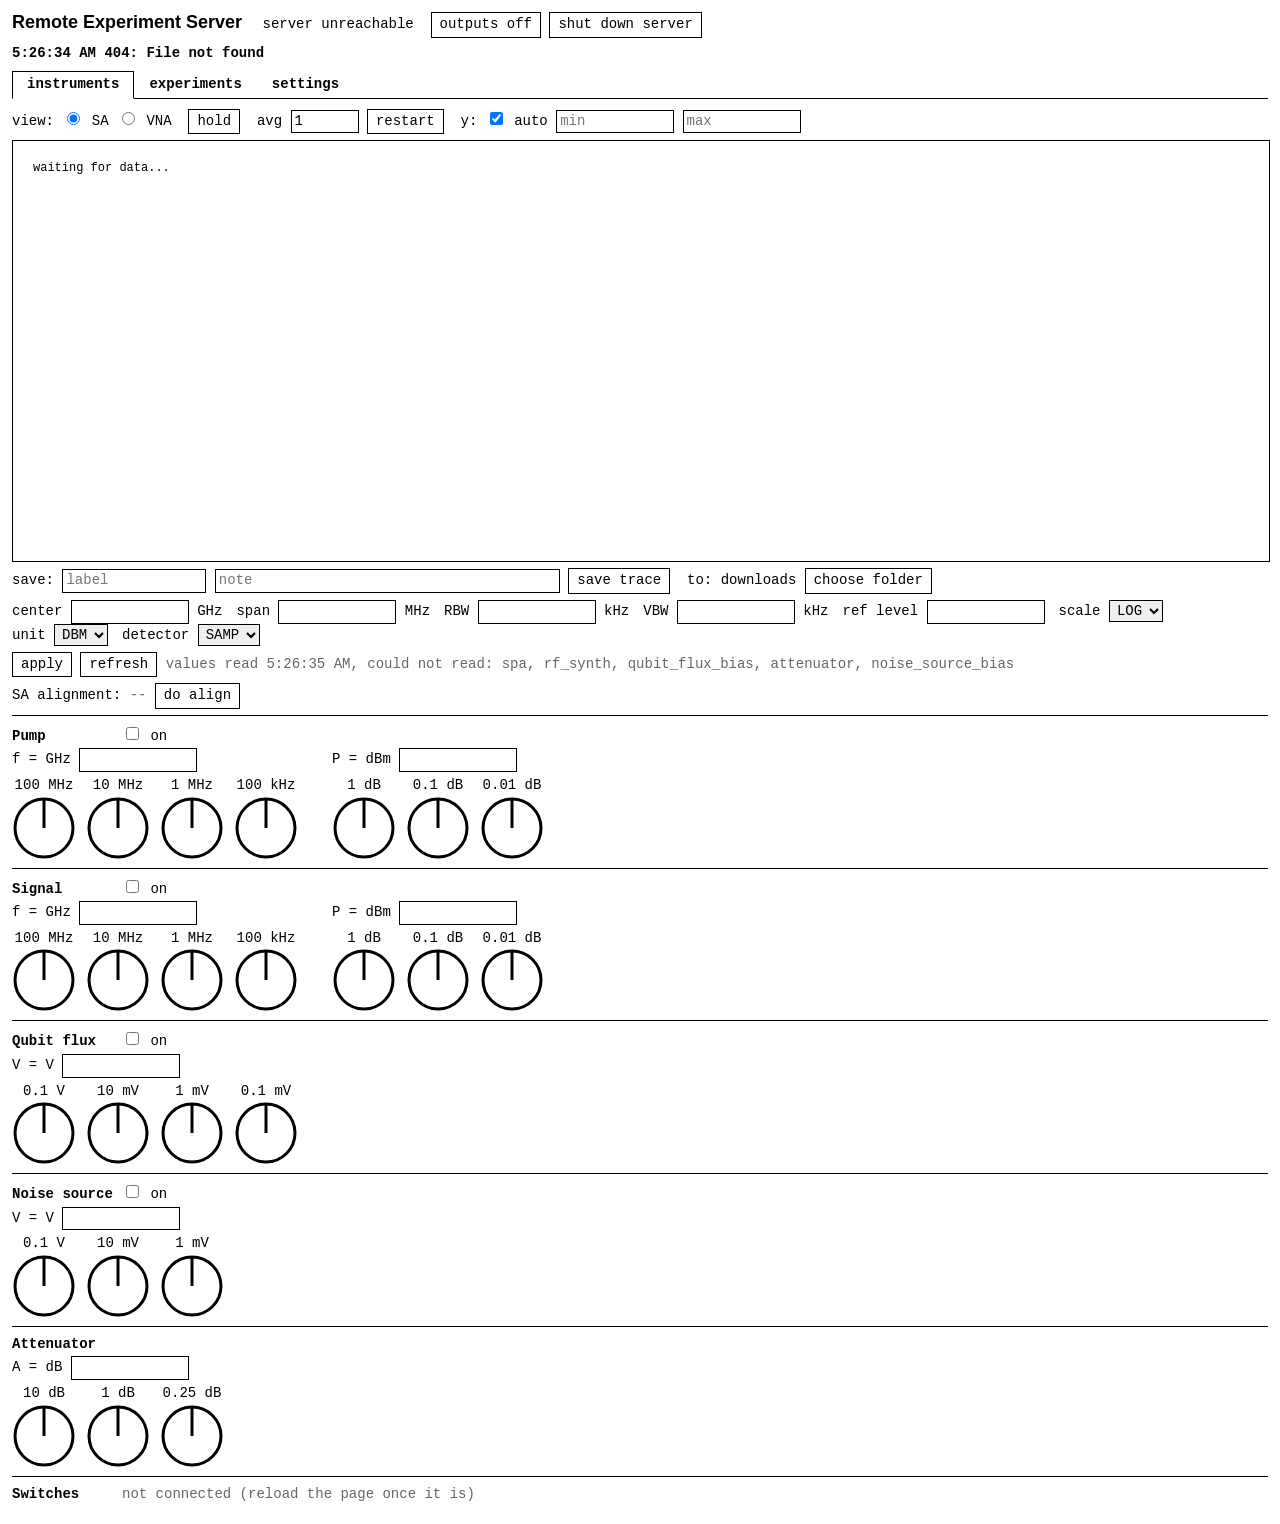
==== Youngdu_Kim/remote_experiment_server_share/labserver/static/index.html @ fae4eb3c "remote server share I added remote server that I am using right now. I am keep working on adding exp" ====
<!doctype html>
<html lang="en">
<head>
<meta charset="utf-8">
<title>Remote Experiment Server</title>
<style>
  body { margin: 12px; background: #fff; color: #000; font: 14px/1.4 "Courier New", monospace; }
  h1 { font: bold 18px Arial, sans-serif; margin: 0 12px 0 0; display: inline; }
  button { font: inherit; border: 1px solid #000; background: #fff; padding: 2px 8px; cursor: pointer; }
  button:active { background: #000; color: #fff; }
  input, select { font: inherit; border: 1px solid #000; padding: 1px 3px; }
  input[type=number] { width: 110px; }
  .row { margin: 6px 0; }
  .muted { color: #666; }
  #plot { display: block; width: 100%; height: 420px; border: 1px solid #000; cursor: crosshair; }
  .fields label { margin-right: 14px; white-space: nowrap; display: inline-block; }
  #controls { display: grid; grid-template-columns: repeat(auto-fit, minmax(min(100%, 620px), 1fr)); column-gap: 40px; }
  .control { border-top: 1px solid #000; padding: 8px 0; }
  .control .title { font-weight: bold; display: inline-block; width: 110px; }
  .param { display: inline-block; vertical-align: top; margin-right: 24px; }
  .switch { margin: 6px 0; }
  .switch .name { display: inline-block; width: 130px; }
  .switch label { margin-right: 14px; }
  .param .value { font-size: 18px; }
  .knobs { margin-top: 4px; }
  .knob { display: inline-block; text-align: center; margin-right: 10px; }
  .knob canvas { display: block; cursor: ns-resize; }
  #msg { min-height: 1.4em; font-weight: bold; overflow-wrap: anywhere; }
  #tabs { border-bottom: 1px solid #000; margin: 8px 0 10px; }
  #tabs a { display: inline-block; padding: 3px 14px; margin-bottom: -1px; color: #000; text-decoration: none;
            border: 1px solid transparent; font-weight: bold; }
  #tabs a.on { border: 1px solid #000; border-bottom-color: #fff; }
  .exp-item { display: block; border-top: 1px solid #000; padding: 8px 0; color: #000; text-decoration: none; }
  .exp-item:hover .exp-title { text-decoration: underline; }
  .exp-title { font-weight: bold; }
  #expForm fieldset { border: 1px solid #000; margin: 10px 0; padding: 4px 10px 8px; }
  #expForm legend { font-weight: bold; padding: 0 4px; }
  #expForm .f { margin: 5px 0; }
  #expForm .f > span:first-child { display: inline-block; min-width: 190px; }
  #expForm input[type=text] { width: 320px; max-width: 100%; }
  #expForm .help { color: #666; margin-left: 194px; font-size: 12px; }
  #expPlan .err { font-weight: bold; }
  #expPlan .warn { font-weight: bold; color: #555; }
  #expPlan table { border-collapse: collapse; margin-top: 6px; }
  #expPlan td, #expPlan th { border: 1px solid #000; padding: 1px 8px; text-align: right; }
  #expPlan .scroll { max-height: 320px; overflow-y: auto; display: inline-block; }
  table.segs { border-collapse: collapse; margin: 4px 0; }
  table.segs th { font-weight: normal; text-align: left; padding: 0 6px 0 0; }
  table.segs td { padding: 1px 6px 1px 0; }
  table.segs input[type=number] { width: 90px; }
  #mapPlot { display: block; width: 100%; height: 480px; border: 1px solid #000; cursor: crosshair; }
  #cuts { display: grid; grid-template-columns: repeat(auto-fit, minmax(min(100%, 420px), 1fr)); gap: 10px; margin-top: 8px; }
  #cuts canvas { display: block; width: 100%; height: 260px; border: 1px solid #000; }
  #xyPlot { display: block; width: 100%; height: 420px; border: 1px solid #000; }
  .control .note { font-weight: bold; margin-left: 10px; }
  #cfgForm fieldset { border: 1px solid #000; margin: 10px 0; padding: 4px 10px 8px; }
  #cfgForm legend { font-weight: bold; padding: 0 4px; }
  #cfgForm .group { font-weight: bold; margin: 10px 0 2px; }
  #cfgForm .f { margin: 3px 0; }
  #cfgForm .f > .name { display: inline-block; min-width: 260px; }
  #cfgForm .f.dirty > .name { font-weight: bold; }
  #cfgForm .f.dirty > .name::after { content: " *"; }
  #cfgForm input[type=number] { width: 100px; }
  #cfgForm .shelp { color: #666; font-size: 12px; margin-bottom: 4px; }
  #cfgForm .help { color: #666; font-size: 12px; margin-left: 264px; }
</style>
</head>
<body>

<div class="row">
  <h1>Remote Experiment Server</h1>
  <span id="conn">connecting...</span>
  &nbsp;<button id="allOff" title="Turn every output off (pump, signal, flux bias, VNA RF, hot wire). A running experiment stops; the server keeps running.">outputs off</button>
  <button id="quit" title="Stop the server. Instrument outputs stay as they are.">shut down server</button>
</div>
<div id="msg"></div>

<div id="tabs"><a href="#instruments" data-tab="instruments">instruments</a><a href="#experiments" data-tab="experiments">experiments</a><a href="#settings" data-tab="settings">settings</a></div>

<div id="tab-instruments">
<div class="row">
  view: <label><input type="radio" name="view" value="spa" checked> SA</label>
  <label><input type="radio" name="view" value="vna"> VNA</label>
  <span id="vnaShow" hidden>&nbsp;show: <select id="vnaQty"><option value="db">|S21| dB</option><option value="deg">phase deg</option></select></span>
  &nbsp;<button id="hold">hold</button>
  &nbsp;avg <input type="number" id="avgCount" min="1" step="1" value="1" style="width: 60px"
    title="running average over the last N traces (1 = off); restarts by itself when a setting changes">
  <button id="avgRestart" title="start the average over">restart</button>
  &nbsp;y: <label><input type="checkbox" id="autoY" checked> auto</label>
  <input type="number" id="yMin" step="any" placeholder="min"> <input type="number" id="yMax" step="any" placeholder="max">
  &nbsp;<span id="live" class="muted"></span>
</div>
<canvas id="plot"></canvas>
<div class="row">
  save: <input id="label" placeholder="label" size="16"> <input id="note" placeholder="note" size="40">
  <button id="save">save trace</button>
  &nbsp;to: <span id="dirName"></span> <button id="pickDir" hidden>choose folder</button> <button id="clearDir" hidden>use downloads</button>
  <span id="saved" class="muted"></span>
</div>

<div class="row fields" id="settings"></div>
<div class="row"><button id="apply">apply</button>
  <button id="refresh" title="Read the current values of every instrument. The page never polls them on its own; save trace also refreshes them.">refresh</button>
  <span id="refreshed" class="muted"></span></div>
<div class="row" id="alignRow">SA alignment: <span id="alignStatus" class="muted">--</span>
  <button id="alignBtn" title="Align Now, All, as on the front panel: about 3-6 min. The SA is reserved meanwhile (the live view pauses), and it can't be stopped once started. Without a cable from AMPTD REF OUT to INPUT, the RF part is skipped and only the filters (IF) are aligned.">do align</button></div>

<div id="controls"></div>
</div>

<div id="tab-experiments" hidden>
  <div id="expList"></div>
  <div id="expPage" hidden>
    <div class="row"><a href="#experiments">&larr; all experiments</a></div>
    <h2 id="expTitle" style="font: bold 16px Arial, sans-serif; margin: 8px 0 2px"></h2>
    <div id="expSummary" class="muted"></div>
    <div id="expDefNote" class="muted"></div>
    <div id="expForm"></div>
    <div class="row">
      <button id="expLoad" title="Fill the fields marked * with the values the instruments have now">load current values *</button>
      <button id="expDefaults" title="Back to the defaults: the saved ones, else the built-in ones">defaults</button>
      <button id="expSaveDefaults" title="Save this form as the defaults, for every browser (settings.local.yaml on the server)">save as defaults</button>
      <button id="expStart" disabled>start</button>
      <button id="expStop" hidden title="Stops after the trace being read; the points so far are saved">stop</button>
    </div>
    <div id="expRun" hidden>
      <div class="row"><b>result</b> <span id="runStatus"></span> <a id="runFile"></a></div>
      <div id="mapView">
      <div class="row">show: <select id="mapQty"><option value="db">|S21| dB</option><option value="deg">phase deg</option></select>
        &nbsp;color: <label><input type="checkbox" id="mapAuto" checked> auto</label>
        <input type="number" id="mapMin" step="any" placeholder="min"> <input type="number" id="mapMax" step="any" placeholder="max">
        &nbsp;<span class="muted">hover the map for cuts, click to pin the cursor</span></div>
      <canvas id="mapPlot"></canvas>
      <div class="row" id="mapReadout"></div>
      <div id="cuts"><canvas id="cutF"></canvas><canvas id="cutP"></canvas></div>
      </div>
      <div id="xyView" hidden>
      <div class="row">show: <select id="xyQty"><option value="nw">nW</option><option value="dbm">dBm</option></select>
        &nbsp;<span class="muted">the newest point is circled</span></div>
      <canvas id="xyPlot"></canvas>
      <div class="row" id="xyReadout"></div>
      </div>
    </div>
    <div id="expPlan"></div>
  </div>
</div>

<div id="tab-settings" hidden>
  <div class="row muted" id="cfgFile"></div>
  <div class="row"><button id="cfgSave" title="Apply the fields marked * now (Enter in a field does the same)">save</button>
    <button id="cfgDiscard" title="Show the values in use again">discard changes</button>
    <span id="cfgStatus" class="muted"></span></div>
  <div id="cfgForm"></div>
</div>

<script>
"use strict";
const $ = id => document.getElementById(id);

// ---------------------------------------------------------------- API
async function api(method, path, body) {
  const r = await fetch(path, {method, headers: {"content-type": "application/json"},
                               body: body === undefined ? undefined : JSON.stringify(body)});
  const data = await r.json().catch(() => ({}));
  if (!r.ok) throw new Error(`${data.error || r.status}: ${data.detail || r.statusText}`);
  return data;
}
function message(text) {
  $("msg").textContent = text ? new Date().toLocaleTimeString() + "  " + text : "";
}
function fmt(v, digits) { return v === undefined || v === null || Number.isNaN(v) ? "--" : Number(v).toFixed(digits); }

// ---------------------------------------------------------------- status
async function refreshStatus() {
  if (serverStopped) return;
  try {
    const s = await api("GET", "/api/status");
    const bad = Object.entries(s.instruments).filter(([, v]) => !v.connected).map(([k]) => k);
    const running = !!s.job && jobRunning(s.job);
    experimentRunning = running;
    $("conn").textContent = (s.sim ? "[SIM] " : "") + (s.turning_off ? "turning outputs off, the experiment is stopping  |  " : "")
      + (bad.length ? "not connected: " + bad.join(", ") : "all instruments connected")
      + (running ? `  |  running: ${s.job.title} ${s.job.points_done}/${s.job.points_total}` : "");
    const al = (s.align || {}).spa;
    $("alignBtn").disabled = !!al && al.running;
    if (al && al.running) $("alignStatus").textContent = `aligning... ${al.elapsed_s} s (about 3-6 min)`;
    if (wasAligning && al && !al.running) alignDone(al);
    wasAligning = !!al && al.running;
  } catch (e) { $("conn").textContent = "server unreachable"; }
}

// ---------------------------------------------------------------- SA alignment
let wasAligning = false;
$("alignBtn").onclick = async () => {
  if (!confirm("Align the SA now (Align Now, All)?\nAbout 3-6 min. The SA is reserved and the live view pauses; "
               + "it can't be stopped once started.\n"
               + "Without the AMPTD REF OUT -> INPUT cable only the filters (IF) are aligned, not RF.")) return;
  try {
    await api("POST", "/api/spa/align");
    message("SA alignment started");
    refreshStatus();
  } catch (e) { message("alignment not started: " + e.message); }
};
function alignDone(al) {
  if (al.error) message("SA alignment failed: " + al.error);
  else {
    const r = al.result;
    message(`SA alignment done in ${Math.round(r.duration_s)} s`
      + (r.rf_skipped_no_cable ? "; RF skipped (no AMPTD REF OUT -> INPUT cable), filters aligned" : "")
      + (r.errors.length ? "; errors: " + r.errors.join(", ") : ""));
  }
  if (view === "spa") readState("spa").catch(() => {});
}

let serverStopped = false, experimentRunning = false;
async function allOutputsOff() {
  if (experimentRunning && !confirm("An experiment is running. It will stop (without its 'when done' step). Turn every output off?")) return;
  try {
    const r = await api("POST", "/api/outputs_off");
    const failed = Object.entries(r.results).filter(([, v]) => v !== "off" && v !== "not connected").map(([k, v]) => `${k}: ${v}`);
    message(failed.length ? "outputs off, except  |  " + failed.join("  |  ") : "all outputs off");
    refreshStatus();
    refreshAll();
  } catch (e) { message("outputs off failed: " + e.message); }
}
async function shutdown() {
  if (!confirm(`Stop the server? Instrument outputs stay as they are (use "outputs off" first to turn them off).
The server has to be started again on the instrument computer afterwards.`)) return;
  try {
    await api("POST", "/api/shutdown");
    serverStopped = true;
    disconnectLive();
    message("SERVER STOPPED (outputs left as they were)");
    $("conn").textContent = "server stopped";
  } catch (e) { message("shutdown failed: " + e.message); }
}
$("allOff").onclick = allOutputsOff;
$("quit").onclick = shutdown;

// ---------------------------------------------------------------- live plot
const plot = $("plot"), ctx = plot.getContext("2d");
let view = "spa", ws = null, frame = null, drawPending = false, mouse = null;

function disconnectLive() {
  if (ws) { ws.onclose = null; ws.close(); ws = null; }
}
function connectLive(name) {
  disconnectLive();
  frame = null; requestDraw();
  ws = new WebSocket(`${location.protocol === "https:" ? "wss" : "ws"}://${location.host}/ws/live/${name}`);
  ws.onmessage = e => {
    const m = JSON.parse(e.data);
    if (m.type === "frame") { frame = m; requestDraw(); }
    else if (m.type === "status") {
      $("live").textContent = `${m.status}  ${m.fps.toFixed(1)} fps` + (frame ? `  read ${frame.read_ms} ms` : "")
        + (m.average_count > 1 ? `  avg ${m.averaged}/${m.average_count}` : "");
      if (document.activeElement !== $("avgCount")) $("avgCount").value = m.average_count;
      $("hold").textContent = m.hold ? "run" : "hold";
    } else if (m.type === "error") message(m.detail);
  };
  ws.onclose = () => setTimeout(() => { if (view === name && tab === "instruments" && !serverStopped) connectLive(name); }, 1000);
}
function requestDraw() { if (!drawPending) { drawPending = true; requestAnimationFrame(draw); } }

function series() {
  if (!frame) return null;
  let y, yLabel;
  if (frame.y_db) {
    const deg = $("vnaQty").value === "deg";
    y = deg ? frame.y_deg : frame.y_db; yLabel = deg ? "phase [deg]" : "|S21| [dB]";
  } else { y = frame.y; yLabel = frame.y_unit; }
  let x = frame.x, xLabel;
  if (frame.x_unit === "Hz") { x = x.map(v => v / 1e9); xLabel = "GHz"; }
  else { x = x.map(v => v * 1e3); xLabel = "ms"; }
  return {x, y, xLabel, yLabel};
}

function ticks(lo, hi, n) {
  const span = hi - lo || 1, raw = span / n, mag = 10 ** Math.floor(Math.log10(raw));
  const step = [1, 2, 5, 10].map(m => m * mag).find(s => s >= raw);
  const out = [];
  for (let t = Math.ceil(lo / step) * step; t <= hi + step * 1e-9; t += step) out.push(t);
  return out;
}
function label(v) {
  const a = Math.abs(v);
  return a !== 0 && (a < 1e-3 || a >= 1e5) ? v.toExponential(2) : String(+v.toPrecision(6));
}

function draw() {
  drawPending = false;
  const dpr = window.devicePixelRatio || 1, W = plot.clientWidth, H = plot.clientHeight;
  if (plot.width !== W * dpr || plot.height !== H * dpr) { plot.width = W * dpr; plot.height = H * dpr; }
  ctx.setTransform(dpr, 0, 0, dpr, 0, 0);
  ctx.fillStyle = "#fff"; ctx.fillRect(0, 0, W, H);
  ctx.font = "12px Courier New"; ctx.fillStyle = "#000";
  const s = series();
  if (!s) { ctx.fillText("waiting for data...", 20, 30); return; }

  const L = 80, R = 15, T = 15, B = 40, pw = W - L - R, ph = H - T - B;
  const x0 = s.x[0], x1 = s.x[s.x.length - 1] === x0 ? x0 + 1 : s.x[s.x.length - 1];
  let y0, y1;
  if ($("autoY").checked) {
    y0 = Infinity; y1 = -Infinity;
    for (const v of s.y) { if (v < y0) y0 = v; if (v > y1) y1 = v; }
    const pad = (y1 - y0) * 0.05 || Math.abs(y0) * 0.05 || 1; y0 -= pad; y1 += pad;
  } else { y0 = parseFloat($("yMin").value); y1 = parseFloat($("yMax").value); }
  const X = v => L + (v - x0) / (x1 - x0) * pw, Y = v => T + (1 - (v - y0) / (y1 - y0)) * ph;

  ctx.strokeStyle = "#ddd"; ctx.lineWidth = 1; ctx.beginPath();
  ctx.textAlign = "center";
  for (const t of ticks(x0, x1, 8)) { ctx.moveTo(X(t), T); ctx.lineTo(X(t), T + ph); ctx.fillText(label(t), X(t), T + ph + 14); }
  ctx.textAlign = "right";
  for (const t of ticks(y0, y1, 6)) { ctx.moveTo(L, Y(t)); ctx.lineTo(L + pw, Y(t)); ctx.fillText(label(t), L - 4, Y(t) + 4); }
  ctx.stroke();
  ctx.strokeStyle = "#000"; ctx.strokeRect(L, T, pw, ph);
  ctx.textAlign = "center"; ctx.fillText(s.xLabel, L + pw / 2, H - 6);
  ctx.save(); ctx.translate(12, T + ph / 2); ctx.rotate(-Math.PI / 2); ctx.fillText(s.yLabel, 0, 0); ctx.restore();

  ctx.save(); ctx.beginPath(); ctx.rect(L, T, pw, ph); ctx.clip();
  ctx.beginPath(); ctx.lineWidth = 1;
  for (let i = 0; i < s.x.length; i++) { const px = X(s.x[i]), py = Y(s.y[i]); i ? ctx.lineTo(px, py) : ctx.moveTo(px, py); }
  ctx.stroke(); ctx.restore();

  if (mouse && mouse.x > L && mouse.x < L + pw) {     // readout of the nearest point
    const xv = x0 + (mouse.x - L) / pw * (x1 - x0);
    let i = 0; for (let k = 1; k < s.x.length; k++) if (Math.abs(s.x[k] - xv) < Math.abs(s.x[i] - xv)) i = k;
    ctx.beginPath(); ctx.arc(X(s.x[i]), Y(s.y[i]), 3, 0, 2 * Math.PI); ctx.stroke();
    ctx.textAlign = "left";
    ctx.fillText(`${label(s.x[i])} ${s.xLabel}, ${label(s.y[i])}`, L + 6, T + 14);
  }
}
plot.onmousemove = e => { const r = plot.getBoundingClientRect(); mouse = {x: e.clientX - r.left}; requestDraw(); };
plot.onmouseleave = () => { mouse = null; requestDraw(); };
window.onresize = () => { requestDraw(); if (tab === "experiments" && !$("expRun").hidden) drawResult(); };
for (const id of ["autoY", "yMin", "yMax", "vnaQty"]) $(id).onchange = requestDraw;

$("avgCount").onchange = async () => {
  try { await api("POST", `/api/live/${view}/average`, {count: parseInt($("avgCount").value)}); }
  catch (e) { message(e.message); }
};
$("avgRestart").onclick = () => api("POST", `/api/live/${view}/average`, {restart: true}).catch(e => message(e.message));
$("hold").onclick = async () => {
  try { await api("POST", `/api/live/${view}/hold`, {hold: $("hold").textContent === "hold"}); }
  catch (e) { message(e.message); }
};
// ---------------------------------------------------------------- save
// The server always keeps a copy under its data/. This computer gets one too: with a chosen
// folder (Chrome/Edge over HTTPS or localhost) it goes to <folder>/<label>/<file>, otherwise
// it is a normal download.
let saveDir = null;

function kv(mode, op) {       // tiny IndexedDB store; it keeps the folder handle across visits
  return new Promise((resolve, reject) => {
    const open = indexedDB.open("labserver", 1);
    open.onupgradeneeded = () => open.result.createObjectStore("kv");
    open.onerror = () => reject(open.error);
    open.onsuccess = () => {
      const req = op(open.result.transaction("kv", mode).objectStore("kv"));
      req.onsuccess = () => resolve(req.result);
      req.onerror = () => reject(req.error);
    };
  });
}
function showDir() {
  const can = "showDirectoryPicker" in window;
  $("dirName").textContent = saveDir ? saveDir.name + "/<label>/"
    : "downloads" + (can ? "" : window.isSecureContext ? " (folder choice needs Chrome or Edge)" : " (folder choice needs https)");
  $("pickDir").hidden = !can;
  $("clearDir").hidden = !saveDir;
}
// "sampleA/run 1" -> ["sampleA", "run 1"]; drops "." and "..", replaces characters Windows refuses
function folderParts(label) {
  return label.split(/[\\/]/).map(p => p.replace(/[<>:"|?*\x00-\x1f]/g, "-").replace(/[. ]+$/, "").trim())
    .filter(p => p && p !== "." && p !== "..");
}
async function writeToDir(dir, label, r) {
  const parts = [dir.name];
  for (const p of folderParts(label)) { dir = await dir.getDirectoryHandle(p, {create: true}); parts.push(p); }
  const data = await fetch(r.url).then(x => { if (!x.ok) throw new Error(`download ${x.status}`); return x.blob(); });
  const w = await (await dir.getFileHandle(r.file, {create: true})).createWritable();
  await w.write(data); await w.close();
  return [...parts, r.file].join("/");
}
function download(r) {
  const a = document.createElement("a");
  a.href = r.url; a.download = r.file; a.click();
}

$("pickDir").onclick = async () => {
  try {
    saveDir = await window.showDirectoryPicker({id: "labserver-save", mode: "readwrite"});
    await kv("readwrite", s => s.put(saveDir, "saveDir"));
  } catch (e) { if (e.name !== "AbortError") message("choose folder failed: " + e.message); }
  showDir();
};
$("clearDir").onclick = async () => {
  saveDir = null; showDir();
  await kv("readwrite", s => s.delete("saveDir")).catch(() => {});
};
$("save").onclick = async () => {
  const label = $("label").value, seq = frame ? frame.seq : null;   // the frame on screen now
  let dir = saveDir;
  // ask for write access now: the browser only allows the prompt right after a click
  if (dir && await dir.queryPermission({mode: "readwrite"}) !== "granted"
          && await dir.requestPermission({mode: "readwrite"}) !== "granted") {
    message("no write access to " + dir.name + ", downloading instead"); dir = null;
  }
  try {
    const r = await api("POST", `/api/live/${view}/save`, {label, note: $("note").value, seq});
    let where = r.file;
    if (dir) {
      try { where = await writeToDir(dir, label, r); }
      catch (e) { message(`could not write to ${dir.name} (${e.message}), downloading instead`); download(r); }
    } else download(r);
    $("saved").textContent = "saved " + where;
    showSnapshot(r.instruments || {});
  } catch (e) { message("save failed: " + e.message); }
};
kv("readonly", s => s.get("saveDir")).then(h => { saveDir = h || null; }).catch(() => {}).finally(showDir);

// ---------------------------------------------------------------- instrument settings (SA / VNA)
const SETTINGS = {
  spa: [
    {key: "center_hz", label: "center", unit: "GHz", scale: 1e9},
    {key: "span_hz", label: "span", unit: "MHz", scale: 1e6},
    {key: "rbw_hz", label: "RBW", unit: "kHz", scale: 1e3},
    {key: "vbw_hz", label: "VBW", unit: "kHz", scale: 1e3},
    {key: "ref_level", label: "ref level", unit: "", scale: 1},
    // scale before unit: applied in this order, so a unit the SA changes with the scale is set back
    {key: "scale", label: "scale", options: ["LOG", "LIN"],
     title: "Vertical scale, separate from the unit. LIN only reads right from the ref level down to about 20 dB below it."},
    {key: "unit", label: "unit", options: ["DBM", "W"]},
    {key: "detector", label: "detector", options: ["SAMP", "POS", "NEG"]},
  ],
  vna: [
    {key: "start_hz", label: "start", unit: "GHz", scale: 1e9},
    {key: "stop_hz", label: "stop", unit: "GHz", scale: 1e9},
    {key: "points", label: "points", unit: "", scale: 1},
    {key: "ifbw_hz", label: "IFBW", unit: "Hz", scale: 1},
    {key: "power_dbm", label: "power", unit: "dBm", scale: 1},
    {key: "sweep_type", label: "sweep", options: ["LIN", "CW"]},
    {key: "cw_hz", label: "CW", unit: "GHz", scale: 1e9},
    {key: "output", label: "RF output", checkbox: true},
  ],
};
let loaded = {};

function buildSettings() {
  $("settings").innerHTML = "";
  for (const f of SETTINGS[view]) {
    const lab = document.createElement("label");
    let el;
    if (f.options) {
      el = document.createElement("select");
      for (const o of f.options) el.add(new Option(o, o));
    } else {
      el = document.createElement("input");
      if (f.checkbox) el.type = "checkbox"; else { el.type = "number"; el.step = "any"; }
    }
    el.id = "set_" + f.key;
    el.addEventListener("keydown", e => { if (e.key === "Enter") { e.preventDefault(); applySettings(); } });
    if (f.title) lab.title = f.title;
    lab.append(f.label + " ", el, f.unit ? " " + f.unit : "");
    $("settings").append(lab);
  }
}
function fieldValue(f) {
  const el = $("set_" + f.key);
  if (f.checkbox) return el.checked;
  if (f.options) return el.value;
  return el.value === "" ? undefined : parseFloat(el.value) * f.scale;
}
function sameValue(f, a, b) {
  if (typeof a === "number" && typeof b === "number") return Math.abs(a - b) <= 1e-9 * Math.max(1, Math.abs(a));
  if (typeof a === "boolean" || typeof b === "boolean") return !!a === !!b;
  const A = String(a).toUpperCase(), B = String(b).toUpperCase();     // "LIN" matches "LINEAR"
  return A.startsWith(B) || B.startsWith(A);
}
// STAT:QUES:CAL condition, decoded by the driver (state.alignment)
function alignmentText(a) {
  if (!a || !a.known) return "status not readable";
  const parts = [];
  if (a.align_needed) parts.push("ALIGN NEEDED");
  if (a.failed.length) parts.push("failed: " + a.failed.join(", "));
  if (a.align_rf_needed || a.align_rf_skipped) parts.push("RF alignment pending (needs the AMPTD REF OUT -> INPUT cable)");
  return parts.join("; ") || "aligned (no flags)";
}
function showAlignment(a) {
  $("alignStatus").textContent = alignmentText(a);
  const bad = !!a && a.known && (a.align_needed || a.failed.length > 0);
  $("alignStatus").className = bad ? "" : "muted";
  $("alignStatus").style.fontWeight = bad ? "bold" : "";
}
function showSettings(state) {
  if (view === "spa") showAlignment(state.alignment);
  loaded = state;
  for (const f of SETTINGS[view]) {
    const el = $("set_" + f.key), v = state[f.key];
    if (f.checkbox) el.checked = !!v;
    else if (f.options) el.value = f.options.find(o => String(v).toUpperCase().startsWith(o)) || v;
    else el.value = v === undefined || v === null ? "" : +(v / f.scale).toPrecision(10);
  }
}
async function loadSettings() {
  try { showSettings(await api("GET", `/api/${view}/state`)); }
  catch (e) { message(e.message); }
}
// Send only the changed fields, then show the full state the instrument reports back:
// one setting can change others (e.g. span -> auto RBW/VBW -> sweep time).
async function applySettings() {
  const body = {};
  for (const f of SETTINGS[view]) {
    const v = fieldValue(f);
    if (v !== undefined && !sameValue(f, v, loaded[f.key])) body[f.key] = v;
  }
  if (!Object.keys(body).length) { loadSettings(); return; }
  try { showSettings(await api("POST", `/api/${view}`, body)); }
  catch (e) { message(`${view}: NOT applied: ${e.message}`); loadSettings(); }
}
$("apply").onclick = applySettings;

function selectView(name) {
  view = name;
  $("vnaShow").hidden = name !== "vna";
  $("alignRow").hidden = name !== "spa";
  buildSettings(); loadSettings(); if (tab === "instruments") connectLive(name);
}
for (const r of document.querySelectorAll("input[name=view]")) r.onchange = () => selectView(r.value);

// ---------------------------------------------------------------- knob controls
// Each wheel tick on a knob moves the value by that knob's step (like twpa/pump.html).
// The number box takes typed values (Enter). Requests are coalesced: while one is in
// flight, further ticks only update the target, and the latest target is sent next.
const CONTROLS = [
  {title: "Pump", inst: "rf_synth", enable: "pump_enable", params: [
    {key: "pump_frequency_hz", label: "f", unit: "GHz", scale: 1e9, digits: 6,
     steps: [[100e6, "100 MHz"], [10e6, "10 MHz"], [1e6, "1 MHz"], [100e3, "100 kHz"]]},
    {key: "pump_power_dbm", label: "P", unit: "dBm", scale: 1, digits: 2,
     steps: [[1, "1 dB"], [0.1, "0.1 dB"], [0.01, "0.01 dB"]]}]},
  {title: "Signal", inst: "rf_synth", enable: "probe_enable", params: [
    {key: "probe_frequency_hz", label: "f", unit: "GHz", scale: 1e9, digits: 6,
     steps: [[100e6, "100 MHz"], [10e6, "10 MHz"], [1e6, "1 MHz"], [100e3, "100 kHz"]]},
    {key: "probe_power_dbm", label: "P", unit: "dBm", scale: 1, digits: 2,
     steps: [[1, "1 dB"], [0.1, "0.1 dB"], [0.01, "0.01 dB"]]}]},
  // the level is in A in current mode; the server refuses it there unless the settings allow it
  {title: "Qubit flux", inst: "qubit_flux_bias", enable: "output",
   note: s => /^CURR/i.test(s.function || "") ? "CURRENT MODE (CURR): the level is in A" : "", params: [
    {key: "level", label: "V", unit: "V", scale: 1, digits: 4,
     steps: [[0.1, "0.1 V"], [0.01, "10 mV"], [0.001, "1 mV"], [0.0001, "0.1 mV"]]}]},
  // the 33220A powers up in SIN mode, so turning it on also selects DC
  {title: "Noise source", inst: "noise_source_bias", enable: "output", onExtra: {function: "DC"}, params: [
    {key: "offset_v", label: "V", unit: "V", scale: 1, digits: 3,
     steps: [[0.1, "0.1 V"], [0.01, "10 mV"], [0.001, "1 mV"]]}]},
  {title: "Attenuator", inst: "attenuator", params: [
    {key: "attenuation_db", label: "A", unit: "dB", scale: 1, digits: 2,
     steps: [[10, "10 dB"], [1, "1 dB"], [0.25, "0.25 dB"]]}]},
];
let limits = {};

function drawKnob(k) {
  const c = k.canvas, g = c.getContext("2d"), r = c.width / 2 - 3;
  g.clearRect(0, 0, c.width, c.height);
  g.lineWidth = 3; g.strokeStyle = "#000";
  g.fillStyle = k.hover ? "#00000020" : "#fff";
  g.beginPath(); g.arc(c.width / 2, c.height / 2, r, 0, 2 * Math.PI); g.fill(); g.stroke();
  const a = k.ticks * 2 * Math.PI / 24;
  g.beginPath(); g.moveTo(c.width / 2, c.height / 2);
  g.lineTo(c.width / 2 + r * Math.sin(a), c.height / 2 - r * Math.cos(a)); g.stroke();
}

function buildControls() {
  for (const ctl of CONTROLS) {
    const box = document.createElement("div"); box.className = "control";
    const title = document.createElement("span"); title.className = "title"; title.textContent = ctl.title;
    box.append(title);
    if (ctl.enable) {
      const en = document.createElement("input"); en.type = "checkbox";
      en.onchange = () => sendEnable(ctl, en.checked);
      ctl.enableEl = en;
      const enLab = document.createElement("label"); enLab.append(en, " on");
      box.append(enLab);
    }
    if (ctl.note) { ctl.noteEl = document.createElement("span"); ctl.noteEl.className = "note"; box.append(ctl.noteEl); }
    box.append(document.createElement("br"));
    for (const p of ctl.params) {
      p.ctl = ctl; p.value = null; p.target = null; p.inflight = false;
      const div = document.createElement("div"); div.className = "param";
      p.valueEl = document.createElement("span"); p.valueEl.className = "value";
      p.input = document.createElement("input"); p.input.type = "number"; p.input.step = "any";
      p.input.title = "type a value and press Enter";
      p.input.onkeydown = e => { if (e.key === "Enter") setTarget(p, parseFloat(p.input.value) * p.scale); };
      div.append(`${p.label} = `, p.valueEl, ` ${p.unit}  `, p.input);
      const knobs = document.createElement("div"); knobs.className = "knobs";
      for (const [step, name] of p.steps) {
        const k = {step, ticks: 0, hover: false};
        const wrap = document.createElement("div"); wrap.className = "knob";
        k.canvas = document.createElement("canvas"); k.canvas.width = k.canvas.height = 64;
        k.canvas.title = `mouse wheel: +/- ${name}`;
        k.canvas.addEventListener("wheel", e => {
          e.preventDefault();
          const dir = e.deltaY < 0 ? 1 : -1;
          k.ticks += dir; drawKnob(k);
          const base = p.target ?? p.value;
          if (base !== null) setTarget(p, base + dir * step);
        }, {passive: false});
        k.canvas.onmouseenter = () => { k.hover = true; drawKnob(k); };
        k.canvas.onmouseleave = () => { k.hover = false; drawKnob(k); };
        wrap.append(name, k.canvas);
        knobs.append(wrap);
        drawKnob(k);
      }
      div.append(knobs);
      box.append(div);
    }
    $("controls").append(box);
  }
}

function showParam(p) {
  const v = p.target ?? p.value;
  p.valueEl.textContent = fmt(v === null ? null : v / p.scale, p.digits);
}
function setTarget(p, v) {
  if (!Number.isFinite(v)) return;
  const lim = (limits[p.ctl.inst] || {})[p.key];
  if (lim) v = Math.min(lim[1] ?? Infinity, Math.max(lim[0] ?? -Infinity, v));     // null end: no bound
  const q = p.steps[p.steps.length - 1][0];               // snap to the finest knob step
  v = Math.round(v / q) * q;
  p.target = +v.toPrecision(12);
  showParam(p); flush(p);
}
async function flush(p) {          // send the latest target, one request at a time
  if (p.inflight || p.target === null) return;
  const v = p.target;
  p.inflight = true;
  try {
    const state = await api("POST", `/api/${p.ctl.inst}`, {[p.key]: v});
    p.value = state[p.key];
    if (p.target === v) p.target = null;
  } catch (e) {
    message(`${p.ctl.title}: ${e.message}`);
    p.target = null;
  }
  p.inflight = false;
  showParam(p);
  if (p.target !== null) flush(p);
}
async function sendEnable(ctl, on) {
  try { showState(ctl.inst, await api("POST", `/api/${ctl.inst}`, on ? {...ctl.onExtra, [ctl.enable]: true} : {[ctl.enable]: false})); }
  catch (e) { message(`${ctl.title}: ${e.message}`); readState(ctl.inst).catch(() => {}); }
}

// ---------------------------------------------------------------- warm switches
// One row per named switch in config.yaml. A click moves that switch; the radios then
// show what the switch box reports back.
let switchSpecs = {};

function buildSwitches() {
  const box = document.createElement("div"); box.className = "control";
  const title = document.createElement("span"); title.className = "title"; title.textContent = "Switches";
  box.append(title);
  if (!Object.keys(switchSpecs).length) {
    const none = document.createElement("span"); none.className = "muted";
    none.textContent = "not connected (reload the page once it is)";
    box.append(none);
  }
  for (const [sw, spec] of Object.entries(switchSpecs)) {
    const row = document.createElement("div"); row.className = "switch";
    const name = document.createElement("span"); name.className = "name"; name.textContent = `${sw} (${spec.channel})`;
    row.append(name);
    for (const pos of Object.keys(spec.positions)) {
      const r = document.createElement("input"); r.type = "radio"; r.name = "sw_" + sw; r.value = pos;
      r.onchange = () => setSwitch(sw, pos);
      const lab = document.createElement("label"); lab.append(r, " " + pos);
      row.append(lab);
    }
    box.append(row);
  }
  $("controls").append(box);
}
function showSwitches(state) {
  for (const sw of Object.keys(switchSpecs))
    for (const r of document.getElementsByName("sw_" + sw)) r.checked = r.value === state[sw];
}
async function setSwitch(sw, pos) {
  try { showSwitches(await api("POST", "/api/warm_switches", {[sw]: pos})); }
  catch (e) { message(`switches: ${e.message}`); readState("warm_switches").catch(() => {}); }
}

// ---------------------------------------------------------------- refresh
// The page never polls the instruments. Values are read on page load, on "refresh" and
// from the snapshot that "save trace" records; every change also shows the state it returns.
function showState(inst, state) {
  if (inst === view) showSettings(state);
  if (inst === "warm_switches") showSwitches(state);
  for (const ctl of CONTROLS.filter(c => c.inst === inst)) {
    if (ctl.enableEl) ctl.enableEl.checked = !!state[ctl.enable];
    if (ctl.noteEl) ctl.noteEl.textContent = ctl.note(state);
    for (const p of ctl.params) {
      if (p.inflight || p.target !== null) continue;      // a newer value is on its way
      p.value = state[p.key]; showParam(p);
      if (document.activeElement !== p.input) p.input.value = p.value === undefined || p.value === null ? "" : +(p.value / p.scale).toPrecision(10);
    }
  }
}
async function readState(inst) { showState(inst, await api("GET", `/api/${inst}/state`)); }
function panelInstruments() {
  const insts = new Set([view, ...CONTROLS.map(c => c.inst)]);
  if (Object.keys(switchSpecs).length) insts.add("warm_switches");
  return [...insts];
}
function showRefreshed(what, failed) {
  $("refreshed").textContent = `values ${what} ${new Date().toLocaleTimeString()}`
    + (failed.length ? `, could not read: ${failed.join(", ")}` : "");
}
async function refreshAll() {
  if (serverStopped) return;
  const failed = [];
  await Promise.all(panelInstruments().map(inst => readState(inst).catch(() => failed.push(inst))));
  showRefreshed("read", failed);
}
function showSnapshot(snap) {
  const failed = [];
  for (const inst of panelInstruments()) {
    const st = snap[inst];
    if (!st || st.error) failed.push(inst); else showState(inst, st);
  }
  showRefreshed("from save", failed);
}
$("refresh").onclick = refreshAll;

// ---------------------------------------------------------------- experiments
// The forms are built from /api/experiments (labserver/experiments/), so a new experiment
// needs no code here. Every change re-checks the settings on the server (plan), which lists
// the sweep points and any problem before anything runs. Settings are kept per browser.
let experiments = null, exp = null, planTimer = null, planSeq = 0, planOk = false, lastPlan = null;

function expStore(id, values) {
  try {
    if (values === undefined) return JSON.parse(localStorage.getItem("exp:" + id) || "{}");
    localStorage.setItem("exp:" + id, JSON.stringify(values));
  } catch (e) { return {}; }
}
function expValues() {
  const out = {};
  for (const p of exp.params) {
    const el = $("exp_" + p.key);
    if (p.kind === "bool") out[p.key] = el.checked;
    else if (p.kind === "table") out[p.key] = tableValue(p);
    else if (p.kind === "select" || p.kind === "text") out[p.key] = el.value;
    else out[p.key] = el.value === "" ? null : parseFloat(el.value) * p.scale;
  }
  return out;
}
// table settings (e.g. power segments): one row of number boxes per entry, rows can be added/removed
function tableValue(p) {
  return [...$("exp_" + p.key).querySelectorAll("tr")].slice(1).map(tr => Object.fromEntries(
    [...tr.querySelectorAll("input")].map(i => {
      const c = p.columns.find(c => c.key === i.dataset.key);
      return [c.key, i.value === "" ? null : parseFloat(i.value) * c.scale];
    })));
}
function addTableRow(p, tbl, r) {
  const tr = tbl.insertRow();
  for (const c of p.columns) {
    const i = document.createElement("input"); i.type = "number"; i.step = "any"; i.dataset.key = c.key;
    i.value = r[c.key] === null || r[c.key] === undefined ? "" : +(r[c.key] / c.scale).toPrecision(10);
    i.addEventListener("input", expChanged);
    tr.insertCell().append(i);
  }
  const del = document.createElement("button"); del.textContent = "remove"; del.title = "remove this row";
  del.onclick = () => { tr.remove(); expChanged(); };
  tr.insertCell().append(del);
}
function buildTable(p, rows) {
  const box = $("exp_" + p.key); box.innerHTML = "";
  const tbl = document.createElement("table"); tbl.className = "segs";
  const head = tbl.insertRow();
  for (const c of [...p.columns, {label: ""}]) {
    const th = document.createElement("th"); th.textContent = c.label + (c.unit ? ` [${c.unit}]` : ""); head.append(th);
  }
  for (const r of rows || []) addTableRow(p, tbl, r);
  const add = document.createElement("button"); add.textContent = "add row";
  add.onclick = () => {
    const last = tableValue(p).at(-1);       // continue from the last row (columns: from, to, ...)
    const [from, to] = p.columns.map(c => c.key);
    addTableRow(p, tbl, last ? {...last, [from]: last[to], [to]: null} : {});
    expChanged();
  };
  box.append(tbl, add);
}
function expSetField(p, v) {
  const el = $("exp_" + p.key);
  if (p.kind === "bool") el.checked = !!v;
  else if (p.kind === "table") buildTable(p, v);
  else if (p.kind === "select" || p.kind === "text") el.value = v ?? "";
  else el.value = v === null || v === undefined ? "" : +(v / p.scale).toPrecision(10);
}
function expShowIf() {
  const vals = expValues();
  for (const p of exp.params)
    $("exp_" + p.key).closest(".f").hidden = !Object.entries(p.show_if).every(([k, ok]) => ok.includes(vals[k]));
}
function buildExpForm(values) {
  const form = $("expForm"); form.innerHTML = "";
  const groups = {};
  for (const p of exp.params) {
    if (!groups[p.group]) {
      const fs = document.createElement("fieldset"), lg = document.createElement("legend");
      lg.textContent = p.group || "settings"; fs.append(lg); form.append(fs); groups[p.group] = fs;
    }
    const row = document.createElement("div"); row.className = "f";
    let el;
    if (p.kind === "table") el = document.createElement("div");
    else if (p.kind === "select") {
      el = document.createElement("select");
      for (const [v, l] of p.options) el.add(new Option(l, v));
    } else {
      el = document.createElement("input");
      el.type = p.kind === "bool" ? "checkbox" : p.kind === "text" ? "text" : "number";
      if (el.type === "number") el.step = "any";
    }
    el.id = "exp_" + p.key;
    if (p.kind !== "table") el.addEventListener(el.type === "text" || el.type === "number" ? "input" : "change", expChanged);
    if (p.kind === "bool") {
      const lab = document.createElement("label"); lab.append(el, " " + p.label); row.append(lab);
    } else if (p.kind === "table") {
      const name = document.createElement("div"); name.textContent = p.label;
      row.append(name, el);
    } else {
      const name = document.createElement("span"); name.textContent = p.label + (p.from_state ? " *" : "");
      row.append(name, el, p.unit ? " " + p.unit : "");
    }
    if (p.help) {
      const h = document.createElement("div"); h.className = "help"; h.textContent = p.help;
      if (p.kind === "table") h.style.marginLeft = "0";
      row.append(h);
    }
    groups[p.group].append(row);
    expSetField(p, p.key in values ? values[p.key] : p.default);
  }
  expShowIf();
}
function expChanged() {
  expShowIf();
  expStore(exp.id, expValues());
  clearTimeout(planTimer); planTimer = setTimeout(expPlan, 300);
}
function fmtDuration(s) {
  if (s < 90) return `${s.toFixed(0)} s`;
  if (s < 5400) return `${(s / 60).toFixed(1)} min`;
  return `${(s / 3600).toFixed(1)} h`;
}
async function expPlan() {
  const seq = ++planSeq, box = $("expPlan");
  const line = (cls, text) => box.append(Object.assign(document.createElement("div"), {className: cls, textContent: text}));
  let r;
  // hidden fields go along too (the server ignores the ones the chosen sweep doesn't use)
  try { r = await api("POST", `/api/experiments/${exp.id}/plan`, expValues()); }
  catch (e) {
    if (seq === planSeq) { box.innerHTML = ""; line("err", "ERROR: " + e.message); planOk = false; showJob(); }
    return;
  }
  if (seq !== planSeq) return;      // a newer check is on its way
  planOk = !r.errors.length && r.points.length > 0; lastPlan = r; showJob();
  // settings left empty that the server fills from the others (e.g. sweep time from RBW/VBW)
  for (const p of exp.params) {
    if (p.kind !== "number" && p.kind !== "int") continue;
    const v = (r.derived || {})[p.key];
    $("exp_" + p.key).placeholder = v === undefined || v === null ? "" : String(+(v / p.scale).toPrecision(6));
  }
  box.innerHTML = "";
  line("", `${r.points.length} points, about ${fmtDuration(r.estimate_s)} (rough), data file about ${r.size_mb} MB`);
  for (const t of r.errors) line("err", "ERROR: " + t);
  for (const t of r.warnings) line("warn", "warning: " + t);
  for (const t of r.notes) line("muted", t);
  if (!r.points.length) return;
  const wrap = document.createElement("div"); wrap.className = "scroll";
  const tbl = document.createElement("table"), head = tbl.insertRow();
  for (const [key, labelText, unit] of r.columns) {
    const th = document.createElement("th");
    th.textContent = labelText + (unit ? ` [${unit}]` : "");
    head.append(th);
  }
  for (const pt of r.points) {
    const tr = tbl.insertRow();
    for (const [key] of r.columns) tr.insertCell().textContent = String(+Number(pt[key]).toPrecision(6));
  }
  wrap.append(tbl); box.append(wrap);
}
$("expDefaults").onclick = () => { expStore(exp.id, {}); buildExpForm({}); expPlan(); };
// saved defaults live on the server; the describe() it returns has them as the params' defaults
function replaceExperiment(d) {
  experiments = experiments.map(x => x.id === d.id ? d : x);
  if (exp && exp.id === d.id) { exp = d; showExpDefaults(); }
}
function showExpDefaults() {
  const n = exp.saved_defaults.length;
  $("expDefNote").textContent = n ? `defaults: saved for ${n} setting(s) (${exp.saved_defaults.join(", ")}); `
    + "the settings tab can put them back to the built-in ones" : "";
}
$("expSaveDefaults").onclick = async () => {
  try {
    replaceExperiment(await api("PUT", `/api/experiments/${exp.id}/defaults`, expValues()));
    message(`${exp.title}: this form is now the default`);
  } catch (e) { message("save as defaults failed: " + e.message); }
};
$("expLoad").onclick = async () => {
  const insts = [...new Set(exp.params.filter(p => p.from_state).map(p => p.from_state[0]))];
  const failed = [];
  await Promise.all(insts.map(async inst => {
    try {
      const st = await api("GET", `/api/${inst}/state`);
      for (const p of exp.params.filter(q => q.from_state && q.from_state[0] === inst)) expSetField(p, st[p.from_state[1]]);
    } catch (e) { failed.push(`${inst} (${e.message})`); }
  }));
  if (failed.length) message("could not read " + failed.join(", "));
  expChanged();
};

async function showExperiments(id) {
  if (!experiments) {
    try { experiments = await api("GET", "/api/experiments"); }
    catch (e) { message(e.message); return; }
  }
  exp = experiments.find(x => x.id === id) || null;
  $("expList").hidden = !!exp; $("expPage").hidden = !exp;
  if (!exp) {
    $("expList").innerHTML = "";
    for (const x of experiments) {
      const a = document.createElement("a"); a.className = "exp-item"; a.href = "#experiments/" + x.id;
      const t = document.createElement("div"); t.className = "exp-title"; t.textContent = x.title;
      const d = document.createElement("div"); d.textContent = x.summary;
      const i = document.createElement("div"); i.className = "muted"; i.textContent = "uses: " + x.instruments.join(", ");
      a.append(t, d, i); $("expList").append(a);
    }
    return;
  }
  $("expTitle").textContent = exp.title;
  $("expSummary").textContent = exp.summary + "  (uses: " + exp.instruments.join(", ") + ")";
  showExpDefaults();
  $("expPlan").innerHTML = "";
  planOk = false;
  buildExpForm(expStore(exp.id));
  expPlan();
  loadJob();
}

// ---------------------------------------------------------------- experiment runs
// The server runs one experiment at a time. While it runs, the page asks for the result rows
// it hasn't seen yet once a second; the last run (also a finished one) stays viewable.
let jobView = null, jobLoading = false, mapCursor = null, mapPinned = false, mapGeom = null;
const jobRunning = j => ["starting", "running"].includes(j.status);

async function loadJob() {
  if (jobLoading) return;
  jobLoading = true;
  try {
    let j = await api("GET", `/api/jobs/current?since=${jobView ? jobView.rows.length : 0}`);
    if (!j) { jobView = null; return; }
    if (!jobView || jobView.id !== j.id) {
      if (j.since !== 0) j = await api("GET", `/api/jobs/${j.id}?since=0`);
      jobView = {id: j.id, rows: []}; mapCursor = null; mapPinned = false;
    }
    if (j.since === jobView.rows.length) jobView.rows.push(...j.rows);
    jobView.axis = j.axis; jobView.info = j;
  } catch (e) { message(e.message); }
  finally { jobLoading = false; showJob(); }
}
function showJob() {
  const running = !!jobView && jobRunning(jobView.info);
  $("expStart").disabled = !exp || running || !planOk;
  $("expStart").title = running ? "an experiment is running" : planOk ? "" : "fix the errors first";
  $("expStop").hidden = !running;
  const mine = !!jobView && !!exp && jobView.info.experiment === exp.id;
  $("expRun").hidden = !mine;
  if (!mine) return;
  const j = jobView.info;
  $("runStatus").textContent = `${j.status}: ${j.message}  |  ${j.points_done}/${j.points_total} points, `
    + `${j.traces_done}/${j.traces_total} traces, ${fmtDuration(j.elapsed_s)}`
    + (j.eta_s !== null ? `, about ${fmtDuration(j.eta_s)} left` : "")
    + (j.notes.length ? "  |  " + j.notes.join("; ") : "");
  $("runFile").hidden = !j.url;
  if (j.url) { $("runFile").href = j.url; $("runFile").download = j.file; $("runFile").textContent = "download " + j.file; }
  drawResult();
}
// sweeps that record one number per point (axis.plot = "xy", e.g. the Y factor measurement)
// get a plot of it vs the swept setting; the VNA sweeps get the 2D map
function drawResult() {
  const plot = jobView && jobView.axis ? jobView.axis.plot : null;
  const xy = plot === "xy";
  $("mapView").hidden = xy || plot === "none"; $("xyView").hidden = !xy;     // "none": a run without a plot
  if (plot === "none") return;
  xy ? drawXyResult() : drawMap();
}
function drawXyResult() {
  const ax = jobView.axis, rows = jobView.rows, dbm = $("xyQty").value === "dbm";
  if (!rows.length) {
    const [g] = prepCanvas($("xyPlot")); g.fillText("waiting for the first point...", 20, 30);
    $("xyReadout").textContent = ""; return;
  }
  const val = w => dbm ? 10 * Math.log10(Math.max(w, 1e-30) / 1e-3) : w / 1e-9;
  const unit = dbm ? "dBm" : "nW", last = rows.at(-1);
  drawXY($("xyPlot"), rows.map(r => r[ax.x_key]), rows.map(r => val(r[ax.y_key])),
         `${ax.x_label} [${ax.x_unit}]`, `${ax.y_label} [${unit}]`,
         (ax.title ? ax.title + "; " : "") + "in the order measured", rows.length - 1, true);
  $("xyReadout").textContent = `newest: ${ax.x_label} = ${last[ax.x_key]} ${ax.x_unit}`
    + (last.pass ? ` (pass ${last.pass + 1})` : "") + `, ${ax.y_label} = ${label(val(last[ax.y_key]))} ${unit}`
    + (dbm || last.power_std_w === undefined ? "" : ` (sample std ${label(val(last.power_std_w))} nW)`)
    + (last.traces ? `, ${last.traces} trace(s)` : "");
}
$("xyQty").onchange = drawResult;
$("expStart").onclick = async () => {
  const pl = lastPlan;
  if (!confirm(`Start ${exp.title}?\n${pl.points.length} points, about ${fmtDuration(pl.estimate_s)}.`
               + (exp.turns_on ? `\nThis turns ${exp.turns_on} on.` : ""))) return;
  try { await api("POST", `/api/experiments/${exp.id}/start`, expValues()); jobView = null; await loadJob(); }
  catch (e) { message("start failed: " + e.message); }
};
$("expStop").onclick = async () => {
  try { await api("POST", `/api/jobs/${jobView.id}/stop`); } catch (e) { message(e.message); }
  loadJob();
};
setInterval(() => { if (tab === "experiments" && exp && jobView && jobRunning(jobView.info)) loadJob(); }, 1000);

// ---- 2D map: x = frequency, y = the swept setting (axis.y_key: VNA power, flux bias, ...),
// gray scale (dark = low), like the notebook's Greys_r
function prepCanvas(c) {
  const dpr = window.devicePixelRatio || 1, W = c.clientWidth, H = c.clientHeight;
  if (c.width !== W * dpr || c.height !== H * dpr) { c.width = W * dpr; c.height = H * dpr; }
  const g = c.getContext("2d");
  g.setTransform(dpr, 0, 0, dpr, 0, 0);
  g.fillStyle = "#fff"; g.fillRect(0, 0, W, H);
  g.font = "12px Courier New"; g.fillStyle = "#000"; g.strokeStyle = "#000"; g.lineWidth = 1;
  return [g, W, H];
}
function edges(v) {           // cell edges around sorted centers
  if (v.length === 1) return [v[0] - 0.5, v[0] + 0.5];
  const e = [v[0] - (v[1] - v[0]) / 2];
  for (let i = 0; i < v.length - 1; i++) e.push((v[i] + v[i + 1]) / 2);
  return [...e, v.at(-1) + (v.at(-1) - v.at(-2)) / 2];
}
function mapData() {
  if (!jobView || !jobView.axis || !jobView.rows.length) return null;
  const deg = $("mapQty").value === "deg";
  const ax = jobView.axis, key = ax.y_key || "power_dbm";
  const rows = [...jobView.rows].sort((a, b) => a[key] - b[key]);
  // stepping the warm attenuator scales S21 itself (it is in the measured path): add it back
  // so the map shows the qubit, not the attenuation; the saved data stays as measured
  const att = key === "attenuation_db" && !deg;
  return {f: ax.x.map(v => v / 1e9), p: rows.map(r => r[key]), rows, key,
          pLabel: ax.y_label || "VNA power", pUnit: ax.y_unit ?? "dBm",
          z: rows.map(r => deg ? r.deg : att ? r.s_db.map(v => v + r[key]) : r.s_db),
          zLabel: deg ? "phase [deg]" : att ? "|S21| + attenuation [dB]" : "|S21| [dB]"};
}
function mapCursorCell(d) {   // {i: row, j: column}; default = newest row, at the dip of the lowest row
  let i, j;
  if (mapCursor) {
    i = d.p.reduce((best, v, k) => Math.abs(v - mapCursor.p) < Math.abs(d.p[best] - mapCursor.p) ? k : best, 0);
    j = mapCursor.j;
  } else {
    i = d.p.indexOf(jobView.rows.at(-1)[d.key]);
    const low = d.rows[0].s_db;
    j = low.indexOf(Math.min(...low));
  }
  return {i, j: Math.min(Math.max(j, 0), d.f.length - 1)};
}
function drawMap() {
  const [g, W, H] = prepCanvas($("mapPlot"));
  const d = mapData();
  mapGeom = null;
  if (!d) {
    g.fillText(jobView ? "waiting for the first point..." : "no result yet", 20, 30);
    $("mapReadout").textContent = ""; drawXY($("cutF")); drawXY($("cutP"));
    return;
  }
  const L = 80, R = 95, T = 10, B = 40, pw = W - L - R, ph = H - T - B;
  const fe = edges(d.f), pe = edges(d.p), nf = d.f.length, np = d.p.length;
  let z0 = Infinity, z1 = -Infinity;
  if ($("mapAuto").checked) { for (const row of d.z) for (const v of row) { if (v < z0) z0 = v; if (v > z1) z1 = v; } }
  else { z0 = parseFloat($("mapMin").value); z1 = parseFloat($("mapMax").value); }
  if (!(z1 > z0)) z1 = z0 + 1;
  const X = v => L + (v - fe[0]) / (fe.at(-1) - fe[0]) * pw, Y = v => T + (1 - (v - pe[0]) / (pe.at(-1) - pe[0])) * ph;
  const gray = v => Math.round(255 * Math.min(1, Math.max(0, (v - z0) / (z1 - z0))));

  const off = document.createElement("canvas"); off.width = nf; off.height = np;
  const img = off.getContext("2d").createImageData(nf, np);
  for (let i = 0; i < np; i++) for (let j = 0; j < nf; j++) {
    const k = (i * nf + j) * 4, c = gray(d.z[i][j]);
    img.data[k] = img.data[k + 1] = img.data[k + 2] = c; img.data[k + 3] = 255;
  }
  off.getContext("2d").putImageData(img, 0, 0);
  g.imageSmoothingEnabled = false;
  for (let i = 0; i < np; i++) {     // each row gets the band between its neighbours (steps can differ)
    const top = Y(pe[i + 1]), bottom = Y(pe[i]);
    g.drawImage(off, 0, i, nf, 1, L, top, pw, Math.max(1, bottom - top + 0.5));
  }
  g.strokeRect(L, T, pw, ph);
  g.textAlign = "center";
  for (const t of ticks(fe[0], fe.at(-1), 8)) { g.fillText(label(t), X(t), T + ph + 14); g.beginPath(); g.moveTo(X(t), T + ph); g.lineTo(X(t), T + ph + 4); g.stroke(); }
  g.fillText("frequency [GHz]", L + pw / 2, H - 6);
  g.textAlign = "right";
  for (const t of ticks(pe[0], pe.at(-1), 8)) { g.fillText(label(t), L - 6, Y(t) + 4); g.beginPath(); g.moveTo(L - 4, Y(t)); g.lineTo(L, Y(t)); g.stroke(); }
  g.save(); g.translate(14, T + ph / 2); g.rotate(-Math.PI / 2); g.textAlign = "center"; g.fillText(`${d.pLabel} [${d.pUnit}]`, 0, 0); g.restore();
  // color bar
  const cx = L + pw + 14, cw = 14;
  for (let y = 0; y < ph; y++) { const c = Math.round(255 * (1 - y / ph)); g.fillStyle = `rgb(${c},${c},${c})`; g.fillRect(cx, T + y, cw, 1.5); }
  g.fillStyle = "#000"; g.strokeRect(cx, T, cw, ph); g.textAlign = "left";
  for (const t of ticks(z0, z1, 6)) g.fillText(label(t), cx + cw + 4, T + (1 - (t - z0) / (z1 - z0)) * ph + 4);
  g.save(); g.translate(W - 6, T + ph / 2); g.rotate(-Math.PI / 2); g.textAlign = "center"; g.fillText(d.zLabel, 0, 0); g.restore();

  const {i, j} = mapCursorCell(d);
  g.strokeStyle = "#d00"; g.setLineDash(mapPinned ? [] : [4, 3]); g.beginPath();
  g.moveTo(X(d.f[j]), T); g.lineTo(X(d.f[j]), T + ph); g.moveTo(L, Y(d.p[i])); g.lineTo(L + pw, Y(d.p[i])); g.stroke();
  g.setLineDash([]);
  mapGeom = {L, T, pw, ph, fe, pe, d};
  $("mapReadout").textContent = `${mapPinned ? "pinned" : "cursor"}: f = ${d.f[j].toFixed(6)} GHz, ${d.pLabel} = ${d.p[i]} ${d.pUnit} `
    + `(${d.rows[i].averages} traces), ${d.zLabel} = ${label(d.z[i][j])}`;
  drawXY($("cutF"), d.f, d.z[i], "frequency [GHz]", d.zLabel, `at ${d.p[i]} ${d.pUnit}`, j, false);
  drawXY($("cutP"), d.p, d.z.map(r => r[j]), `${d.pLabel} [${d.pUnit}]`, d.zLabel, `at ${d.f[j].toFixed(6)} GHz`, i, true);
}
function drawXY(c, xs, ys, xLabel, yLabel, title, mark, dots) {
  const [g, W, H] = prepCanvas(c);
  if (!xs || !xs.length) { g.fillText("no data", 20, 30); return; }
  const L = 80, R = 12, T = 22, B = 36, pw = W - L - R, ph = H - T - B;
  let x0 = Math.min(...xs), x1 = Math.max(...xs), y0 = Math.min(...ys), y1 = Math.max(...ys);
  if (x1 === x0) { x0 -= 0.5; x1 += 0.5; }
  const pad = (y1 - y0) * 0.05 || Math.abs(y0) * 0.05 || 1; y0 -= pad; y1 += pad;
  const X = v => L + (v - x0) / (x1 - x0) * pw, Y = v => T + (1 - (v - y0) / (y1 - y0)) * ph;
  g.strokeStyle = "#ddd"; g.beginPath(); g.textAlign = "center";
  for (const t of ticks(x0, x1, 6)) { g.moveTo(X(t), T); g.lineTo(X(t), T + ph); g.fillText(label(t), X(t), T + ph + 14); }
  g.textAlign = "right";
  for (const t of ticks(y0, y1, 5)) { g.moveTo(L, Y(t)); g.lineTo(L + pw, Y(t)); g.fillText(label(t), L - 4, Y(t) + 4); }
  g.stroke(); g.strokeStyle = "#000"; g.strokeRect(L, T, pw, ph);
  g.textAlign = "center"; g.fillText(xLabel, L + pw / 2, H - 4);
  g.save(); g.translate(12, T + ph / 2); g.rotate(-Math.PI / 2); g.fillText(yLabel, 0, 0); g.restore();
  g.textAlign = "left"; g.fillText(title, L, T - 7);
  g.save(); g.beginPath(); g.rect(L, T, pw, ph); g.clip();
  g.beginPath();
  for (let k = 0; k < xs.length; k++) { const px = X(xs[k]), py = Y(ys[k]); k ? g.lineTo(px, py) : g.moveTo(px, py); }
  g.stroke();
  if (dots) for (let k = 0; k < xs.length; k++) { g.beginPath(); g.arc(X(xs[k]), Y(ys[k]), 2, 0, 2 * Math.PI); g.fill(); }
  if (mark !== undefined) {
    g.strokeStyle = "#d00"; g.lineWidth = 2; g.beginPath(); g.arc(X(xs[mark]), Y(ys[mark]), 4, 0, 2 * Math.PI); g.stroke();
  }
  g.restore();
}
function mapPick(e) {
  if (!mapGeom) return null;
  const r = $("mapPlot").getBoundingClientRect(), x = e.clientX - r.left, y = e.clientY - r.top;
  const {L, T, pw, ph, fe, pe, d} = mapGeom;
  if (x < L || x > L + pw || y < T || y > T + ph) return null;
  const f = fe[0] + (x - L) / pw * (fe.at(-1) - fe[0]), p = pe.at(-1) - (y - T) / ph * (pe.at(-1) - pe[0]);
  let j = 0, i = 0;
  for (let k = 1; k < d.f.length; k++) if (Math.abs(d.f[k] - f) < Math.abs(d.f[j] - f)) j = k;
  for (let k = 1; k < d.p.length; k++) if (Math.abs(d.p[k] - p) < Math.abs(d.p[i] - p)) i = k;
  return {p: d.p[i], j};
}
$("mapPlot").onmousemove = e => { if (!mapPinned) { const c = mapPick(e); if (c) { mapCursor = c; drawMap(); } } };
$("mapPlot").onmouseleave = () => { if (!mapPinned) { mapCursor = null; drawMap(); } };
$("mapPlot").onclick = e => { const c = mapPick(e); if (!c) return; mapPinned = !mapPinned; mapCursor = c; drawMap(); };
for (const id of ["mapQty", "mapAuto", "mapMin", "mapMax"]) $(id).onchange = drawMap;

// ---------------------------------------------------------------- settings tab
// Built from /api/settings (labserver/settings.py). Edited fields are marked * and go to the
// server together on "save"; it applies them at once and keeps them in settings.local.yaml.
// Loosening a limit, or turning a safety switch on, asks first. An empty limit box is no bound.
let cfgData = null;

const cfgShow = (it, v) => v === null || v === undefined ? "" : String(+(v / it.scale).toPrecision(10));
function cfgText(it, v) {
  if (it.kind === "bool") return v ? "on" : "off";
  if (it.kind === "limit") return "[" + (v || [null, null]).map(x => x === null ? "none" : cfgShow(it, x)).join(", ") + "]";
  return v === null ? "none" : cfgShow(it, v);
}
// value in the form now, in server units; undefined if a box holds something that is not a number
function cfgRead(it) {
  if (it.kind === "bool") return it.inputs[0].checked;
  const num = el => el.validity.badInput ? undefined : el.value.trim() === "" ? null : parseFloat(el.value) * it.scale;
  const vals = it.inputs.map(num);
  if (vals.includes(undefined)) return undefined;
  return it.kind === "limit" ? vals : vals[0];
}
function cfgSame(a, b) {
  if (Array.isArray(a) && Array.isArray(b)) return cfgSame(a[0], b[0]) && cfgSame(a[1], b[1]);
  if (typeof a !== "number" || typeof b !== "number") return a === b;
  return Math.abs(a - b) <= 1e-9 * Math.max(Math.abs(a), Math.abs(b));
}
function cfgSet(it, v) {
  if (it.kind === "bool") it.inputs[0].checked = !!v;
  else if (it.kind === "limit") it.inputs.forEach((el, k) => { el.value = cfgShow(it, (v || [null, null])[k]); });
  else it.inputs[0].value = cfgShow(it, v);
}
function cfgRow(it) {
  const row = document.createElement("div"); row.className = "f"; it.row = row;
  const name = document.createElement("span"); name.className = "name"; name.textContent = it.label;
  row.append(name);
  const box = placeholder => {
    const el = document.createElement("input"); el.type = "number"; el.step = "any"; el.placeholder = placeholder;
    el.addEventListener("input", cfgChanged);
    el.onkeydown = e => { if (e.key === "Enter") cfgSave(); };
    return el;
  };
  if (it.kind === "bool") {
    const c = document.createElement("input"); c.type = "checkbox"; c.onchange = cfgChanged;
    it.inputs = [c]; row.append(c);
  } else if (it.kind === "limit") {
    it.inputs = [box("no min"), box("no max")];
    row.append(it.inputs[0], " .. ", it.inputs[1]);
  } else {
    it.inputs = [box(it.nullable ? "none" : "")];
    row.append(it.inputs[0]);
  }
  if (it.unit) row.append(" " + it.unit);
  cfgSet(it, it.value);
  if (it.overridden) {      // set in the settings tab: config.yaml says something else
    const note = document.createElement("span"); note.className = "muted";
    note.textContent = `  config.yaml: ${cfgText(it, it.config)} `;
    const b = document.createElement("button"); b.textContent = "back to config";
    b.title = "put the config.yaml value in the field (then save)";
    b.onclick = () => { cfgSet(it, it.config); cfgChanged(); };
    row.append(note, b);
  }
  if (it.help) row.append(Object.assign(document.createElement("div"), {className: "help", textContent: it.help}));
  return row;
}
function cfgChanges() {
  const changes = {}, bad = [];
  for (const it of cfgData.items) {
    const v = cfgRead(it);
    const dirty = v === undefined || !cfgSame(v, it.value);
    it.row.classList.toggle("dirty", dirty);
    if (v === undefined) bad.push(`${it.group} ${it.label}`);
    else if (dirty) changes[it.id] = v;
  }
  return {changes, bad};
}
function cfgChanged() {
  const {changes, bad} = cfgChanges(), n = Object.keys(changes).length;
  $("cfgStatus").textContent = bad.length ? "not a number: " + bad.join(", ") : n ? `${n} unsaved change(s)` : "";
}
async function cfgPost(body) {
  const r = await fetch("/api/settings", {method: "POST", headers: {"content-type": "application/json"},
                                          body: JSON.stringify(body)});
  return {ok: r.ok, status: r.status, data: await r.json().catch(() => ({}))};
}
async function cfgSave() {
  const {changes, bad} = cfgChanges();
  if (bad.length) { message("settings NOT saved, not a number: " + bad.join(", ")); return; }
  if (!Object.keys(changes).length) { $("cfgStatus").textContent = "nothing to save"; return; }
  try {
    let r = await cfgPost({changes});
    if (r.status === 409 && r.data.error === "confirm") {
      if (!confirm("This loosens:\n  " + r.data.loosened.join("\n  ") + "\n\nApply it?")) return;
      r = await cfgPost({changes, confirm: true});
    }
    if (!r.ok) throw new Error(`${r.data.error || r.status}: ${r.data.detail || ""}`);
    cfgData = r.data; await buildCfgTab();
    $("cfgStatus").textContent = `saved ${new Date().toLocaleTimeString()}: ` + (r.data.changed.join(", ") || "nothing changed");
    loadInstrumentInfo();       // the knobs clamp to the limits
  } catch (e) { message("settings NOT saved: " + e.message); }
}
async function cfgExpDefaults() {
  const fs = document.createElement("fieldset"), lg = document.createElement("legend");
  lg.textContent = "Experiment defaults"; fs.append(lg);
  fs.append(Object.assign(document.createElement("div"), {className: "shelp", textContent:
    'Saved with "save as defaults" on an experiment\'s page: what its form starts with in a browser that '
    + 'has not used it yet, and after its "defaults" button. Each browser also keeps its own last values.'}));
  try { if (!experiments) experiments = await api("GET", "/api/experiments"); }
  catch (e) { fs.append(e.message); return fs; }
  for (const x of experiments) {
    const row = document.createElement("div"); row.className = "f";
    const name = document.createElement("span"); name.className = "name"; name.textContent = x.title;
    row.append(name, x.saved_defaults.length ? `saved: ${x.saved_defaults.join(", ")} ` : "built-in");
    if (x.saved_defaults.length) {
      const b = document.createElement("button"); b.textContent = "back to built-in";
      b.onclick = async () => {
        try { replaceExperiment(await api("DELETE", `/api/experiments/${x.id}/defaults`)); await buildCfgTab(); }
        catch (e) { message(e.message); }
      };
      row.append(b);
    }
    fs.append(row);
  }
  return fs;
}
async function buildCfgTab() {
  const form = $("cfgForm"); form.innerHTML = "";
  $("cfgFile").textContent = cfgData.file ? `Changes apply at once and are kept in ${cfgData.file}, over config.yaml.`
    : "Changes apply at once but are not kept (no settings file).";
  for (const sec of cfgData.sections) {
    const items = cfgData.items.filter(it => it.section === sec.id);
    if (!items.length) continue;
    const fs = document.createElement("fieldset"), lg = document.createElement("legend");
    lg.textContent = sec.title; fs.append(lg);
    if (sec.help) fs.append(Object.assign(document.createElement("div"), {className: "shelp", textContent: sec.help}));
    let group = null;
    for (const it of items) {
      if (it.group !== group) {
        group = it.group;
        fs.append(Object.assign(document.createElement("div"), {className: "group", textContent: group}));
      }
      fs.append(cfgRow(it));
    }
    form.append(fs);
  }
  form.append(await cfgExpDefaults());
  cfgChanged();
}
async function showSettingsTab() {
  try { cfgData = await api("GET", "/api/settings"); await buildCfgTab(); }
  catch (e) { message("settings: " + e.message); }
}
$("cfgSave").onclick = cfgSave;
$("cfgDiscard").onclick = () => { buildCfgTab(); $("cfgStatus").textContent = "changes discarded"; };

// ---------------------------------------------------------------- tabs
// #instruments (default), #experiments, #experiments/<id>, #settings. The live view runs only
// on the instruments tab, so the SA/VNA are not read for nothing while an experiment is set up.
let tab = null;
function route() {
  const [name, sub] = location.hash.replace(/^#/, "").split("/");
  const next = ["experiments", "settings"].includes(name) ? name : "instruments";
  for (const a of document.querySelectorAll("#tabs a")) a.classList.toggle("on", a.dataset.tab === next);
  for (const t of ["instruments", "experiments", "settings"]) $("tab-" + t).hidden = next !== t;
  if (next !== tab) {
    tab = next;
    if (tab === "instruments") { if (!serverStopped) connectLive(view); requestDraw(); } else disconnectLive();
    if (tab === "settings") showSettingsTab();
  }
  if (tab === "experiments") showExperiments(sub);
}
window.addEventListener("hashchange", route);

// ---------------------------------------------------------------- start
async function loadInstrumentInfo() {
  try {
    const info = await api("GET", "/api/instruments");
    for (const [name, v] of Object.entries(info)) limits[name] = v.limits || {};
    switchSpecs = (info.warm_switches || {}).switches || {};
  } catch (e) { message(e.message); }
}
(async () => {
  await loadInstrumentInfo();
  buildControls();
  buildSwitches();
  document.querySelector("input[name=view][value=spa]").checked = true;   // the browser may restore another choice
  view = "spa"; buildSettings(); route();     // route() starts the live view on the instruments tab; refreshAll reads the settings
  refreshStatus(); refreshAll();
  setInterval(refreshStatus, 2000);       // server-side flags only, no instrument I/O
})();
</script>
</body>
</html>
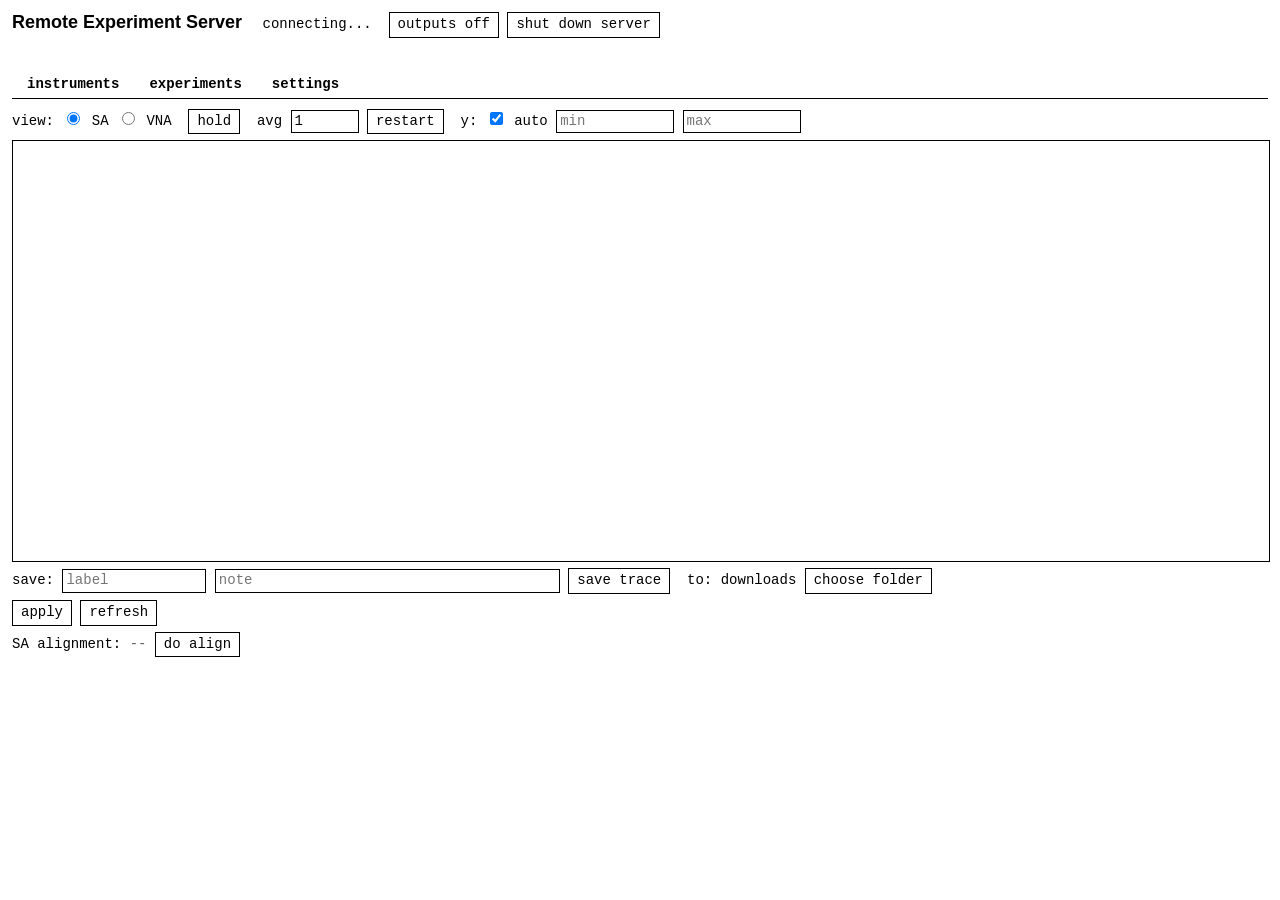
==== commit ccd51362: "updated experiment results and remote server I added today's results, twpa noise measurement in broa" ====
--- a/Youngdu_Kim/remote_experiment_server_share/labserver/static/index.html
+++ b/Youngdu_Kim/remote_experiment_server_share/labserver/static/index.html
@@ -3,6 +3,7 @@
 <head>
 <meta charset="utf-8">
 <title>Remote Experiment Server</title>
+<link rel="stylesheet" href="/static/results.css">
 <style>
   body { margin: 12px; background: #fff; color: #000; font: 14px/1.4 "Courier New", monospace; }
   h1 { font: bold 18px Arial, sans-serif; margin: 0 12px 0 0; display: inline; }
@@ -48,10 +49,6 @@
   table.segs th { font-weight: normal; text-align: left; padding: 0 6px 0 0; }
   table.segs td { padding: 1px 6px 1px 0; }
   table.segs input[type=number] { width: 90px; }
-  #mapPlot { display: block; width: 100%; height: 480px; border: 1px solid #000; cursor: crosshair; }
-  #cuts { display: grid; grid-template-columns: repeat(auto-fit, minmax(min(100%, 420px), 1fr)); gap: 10px; margin-top: 8px; }
-  #cuts canvas { display: block; width: 100%; height: 260px; border: 1px solid #000; }
-  #xyPlot { display: block; width: 100%; height: 420px; border: 1px solid #000; }
   .control .note { font-weight: bold; margin-left: 10px; }
   #cfgForm fieldset { border: 1px solid #000; margin: 10px 0; padding: 4px 10px 8px; }
   #cfgForm legend { font-weight: bold; padding: 0 4px; }
@@ -124,22 +121,9 @@
       <button id="expStop" hidden title="Stops after the trace being read; the points so far are saved">stop</button>
     </div>
     <div id="expRun" hidden>
-      <div class="row"><b>result</b> <span id="runStatus"></span> <a id="runFile"></a></div>
-      <div id="mapView">
-      <div class="row">show: <select id="mapQty"><option value="db">|S21| dB</option><option value="deg">phase deg</option></select>
-        &nbsp;color: <label><input type="checkbox" id="mapAuto" checked> auto</label>
-        <input type="number" id="mapMin" step="any" placeholder="min"> <input type="number" id="mapMax" step="any" placeholder="max">
-        &nbsp;<span class="muted">hover the map for cuts, click to pin the cursor</span></div>
-      <canvas id="mapPlot"></canvas>
-      <div class="row" id="mapReadout"></div>
-      <div id="cuts"><canvas id="cutF"></canvas><canvas id="cutP"></canvas></div>
-      </div>
-      <div id="xyView" hidden>
-      <div class="row">show: <select id="xyQty"><option value="nw">nW</option><option value="dbm">dBm</option></select>
-        &nbsp;<span class="muted">the newest point is circled</span></div>
-      <canvas id="xyPlot"></canvas>
-      <div class="row" id="xyReadout"></div>
-      </div>
+      <div class="row"><b>result</b> <span id="runStatus"></span> <a id="runFile"></a> <a id="runHtml"
+        title="One HTML file: these plots (hover for values) and every setting and instrument state of the run">download interactive HTML</a></div>
+      <div id="resultView"></div>
     </div>
     <div id="expPlan"></div>
   </div>
@@ -153,6 +137,7 @@
   <div id="cfgForm"></div>
 </div>
 
+<script src="/static/results.js"></script>
 <script>
 "use strict";
 const $ = id => document.getElementById(id);
@@ -275,18 +260,6 @@
   return {x, y, xLabel, yLabel};
 }
 
-function ticks(lo, hi, n) {
-  const span = hi - lo || 1, raw = span / n, mag = 10 ** Math.floor(Math.log10(raw));
-  const step = [1, 2, 5, 10].map(m => m * mag).find(s => s >= raw);
-  const out = [];
-  for (let t = Math.ceil(lo / step) * step; t <= hi + step * 1e-9; t += step) out.push(t);
-  return out;
-}
-function label(v) {
-  const a = Math.abs(v);
-  return a !== 0 && (a < 1e-3 || a >= 1e5) ? v.toExponential(2) : String(+v.toPrecision(6));
-}
-
 function draw() {
   drawPending = false;
   const dpr = window.devicePixelRatio || 1, W = plot.clientWidth, H = plot.clientHeight;
@@ -427,11 +400,18 @@
     {key: "rbw_hz", label: "RBW", unit: "kHz", scale: 1e3},
     {key: "vbw_hz", label: "VBW", unit: "kHz", scale: 1e3},
     {key: "ref_level", label: "ref level", unit: "", scale: 1},
+    {key: "sweep_time_s", label: "sweep", unit: "s", scale: 1,
+     title: "Sweep time. With the average detector make it long (about 1 s): each point averages only ~125 samples per second of sweep at RBW 100 kHz, and none at 10 ms or less."},
     // scale before unit: applied in this order, so a unit the SA changes with the scale is set back
     {key: "scale", label: "scale", options: ["LOG", "LIN"],
      title: "Vertical scale, separate from the unit. LIN only reads right from the ref level down to about 20 dB below it."},
     {key: "unit", label: "unit", options: ["DBM", "W"]},
-    {key: "detector", label: "detector", options: ["SAMP", "POS", "NEG"]},
+    // options: value, or [value, label, other read-backs]
+    {key: "detector", label: "detector",
+     options: [["SAMP", "sample"], ["POS", "peak"], ["NEG", "neg peak"], ["NORM", "normal"], ["AVER", "average", "RMS"]],
+     title: "Sample: one sample per point. Peak / neg peak: the largest / smallest. Normal: our E7405A reads it back as peak. Average: the mean of the samples in each point, in W or dB as the average type says (use a long sweep)."},
+    {key: "average_type", label: "avg type", options: [["POW", "power (RMS)"], ["LOG", "log (video)", "VID"]],
+     title: "What the average detector (and trace averaging) averages: power in W, or the dB values (Gaussian noise then reads ~2.5 dB low). The VBW filter ignores it: it averages in the vertical scale, dB on LOG (~2.5 dB low), voltage on LIN (~1 dB low)."},
   ],
   vna: [
     {key: "start_hz", label: "start", unit: "GHz", scale: 1e9},
@@ -453,7 +433,7 @@
     let el;
     if (f.options) {
       el = document.createElement("select");
-      for (const o of f.options) el.add(new Option(o, o));
+      for (const o of f.options) el.add(new Option(...(Array.isArray(o) ? [o[1], o[0]] : [o, o])));
     } else {
       el = document.createElement("input");
       if (f.checkbox) el.type = "checkbox"; else { el.type = "number"; el.step = "any"; }
@@ -471,10 +451,20 @@
   if (f.options) return el.value;
   return el.value === "" ? undefined : parseFloat(el.value) * f.scale;
 }
+// the option value a read-back stands for: "LINEAR" -> "LIN", "VID" -> "LOG" (avg type), "RMS" -> "AVER"
+function optionValue(f, v) {
+  const V = String(v).toUpperCase();
+  for (const o of f.options) {
+    const [val, , ...also] = Array.isArray(o) ? o : [o];
+    if (V.startsWith(val) || also.some(a => V.startsWith(a))) return val;
+  }
+  return v;
+}
 function sameValue(f, a, b) {
   if (typeof a === "number" && typeof b === "number") return Math.abs(a - b) <= 1e-9 * Math.max(1, Math.abs(a));
   if (typeof a === "boolean" || typeof b === "boolean") return !!a === !!b;
-  const A = String(a).toUpperCase(), B = String(b).toUpperCase();     // "LIN" matches "LINEAR"
+  if (f.options) return optionValue(f, a) === optionValue(f, b);
+  const A = String(a).toUpperCase(), B = String(b).toUpperCase();
   return A.startsWith(B) || B.startsWith(A);
 }
 // STAT:QUES:CAL condition, decoded by the driver (state.alignment)
@@ -498,7 +488,7 @@
   for (const f of SETTINGS[view]) {
     const el = $("set_" + f.key), v = state[f.key];
     if (f.checkbox) el.checked = !!v;
-    else if (f.options) el.value = f.options.find(o => String(v).toUpperCase().startsWith(o)) || v;
+    else if (f.options) el.value = optionValue(f, v);
     else el.value = v === undefined || v === null ? "" : +(v / f.scale).toPrecision(10);
   }
 }
@@ -538,7 +528,15 @@
      steps: [[100e6, "100 MHz"], [10e6, "10 MHz"], [1e6, "1 MHz"], [100e3, "100 kHz"]]},
     {key: "pump_power_dbm", label: "P", unit: "dBm", scale: 1, digits: 2,
      steps: [[1, "1 dB"], [0.1, "0.1 dB"], [0.01, "0.01 dB"]]}]},
-  {title: "Signal", inst: "rf_synth", enable: "probe_enable", params: [
+  // SMW200A: only CW frequency, level and RF on/off are set here; the note flags anything that
+  // makes the tone differ from what the knobs say (set on its front panel)
+  {title: "Signal", inst: "rf_probe", enable: "probe_enable",
+   note: s => [s.probe_modulation && "MOD ON", s.probe_iq && "IQ ON",
+               s.probe_freq_mode && s.probe_freq_mode !== "CW" && "FREQ MODE " + s.probe_freq_mode,
+               s.probe_power_mode && s.probe_power_mode !== "CW" && "LEVEL MODE " + s.probe_power_mode,
+               s.probe_freq_offset_hz && "FREQ OFFSET " + s.probe_freq_offset_hz + " Hz",
+               s.probe_power_offset_db && "LEVEL OFFSET " + s.probe_power_offset_db + " dB"]
+              .filter(Boolean).join(", "), params: [
     {key: "probe_frequency_hz", label: "f", unit: "GHz", scale: 1e9, digits: 6,
      steps: [[100e6, "100 MHz"], [10e6, "10 MHz"], [1e6, "1 MHz"], [100e3, "100 kHz"]]},
     {key: "probe_power_dbm", label: "P", unit: "dBm", scale: 1, digits: 2,
@@ -885,7 +883,8 @@
   }
   for (const pt of r.points) {
     const tr = tbl.insertRow();
-    for (const [key] of r.columns) tr.insertCell().textContent = String(+Number(pt[key]).toPrecision(6));
+    for (const [key] of r.columns)       // numbers rounded; text (e.g. pump on/off) as it is
+      tr.insertCell().textContent = typeof pt[key] === "number" ? String(+pt[key].toPrecision(6)) : String(pt[key]);
   }
   wrap.append(tbl); box.append(wrap);
 }
@@ -950,7 +949,7 @@
 // ---------------------------------------------------------------- experiment runs
 // The server runs one experiment at a time. While it runs, the page asks for the result rows
 // it hasn't seen yet once a second; the last run (also a finished one) stays viewable.
-let jobView = null, jobLoading = false, mapCursor = null, mapPinned = false, mapGeom = null;
+let jobView = null, jobLoading = false;
 const jobRunning = j => ["starting", "running"].includes(j.status);
 
 async function loadJob() {
@@ -961,7 +960,7 @@
     if (!j) { jobView = null; return; }
     if (!jobView || jobView.id !== j.id) {
       if (j.since !== 0) j = await api("GET", `/api/jobs/${j.id}?since=0`);
-      jobView = {id: j.id, rows: []}; mapCursor = null; mapPinned = false;
+      jobView = {id: j.id, rows: []}; resultReset();
     }
     if (j.since === jobView.rows.length) jobView.rows.push(...j.rows);
     jobView.axis = j.axis; jobView.info = j;
@@ -983,34 +982,10 @@
     + (j.notes.length ? "  |  " + j.notes.join("; ") : "");
   $("runFile").hidden = !j.url;
   if (j.url) { $("runFile").href = j.url; $("runFile").download = j.file; $("runFile").textContent = "download " + j.file; }
-  drawResult();
-}
-// sweeps that record one number per point (axis.plot = "xy", e.g. the Y factor measurement)
-// get a plot of it vs the swept setting; the VNA sweeps get the 2D map
-function drawResult() {
-  const plot = jobView && jobView.axis ? jobView.axis.plot : null;
-  const xy = plot === "xy";
-  $("mapView").hidden = xy || plot === "none"; $("xyView").hidden = !xy;     // "none": a run without a plot
-  if (plot === "none") return;
-  xy ? drawXyResult() : drawMap();
-}
-function drawXyResult() {
-  const ax = jobView.axis, rows = jobView.rows, dbm = $("xyQty").value === "dbm";
-  if (!rows.length) {
-    const [g] = prepCanvas($("xyPlot")); g.fillText("waiting for the first point...", 20, 30);
-    $("xyReadout").textContent = ""; return;
-  }
-  const val = w => dbm ? 10 * Math.log10(Math.max(w, 1e-30) / 1e-3) : w / 1e-9;
-  const unit = dbm ? "dBm" : "nW", last = rows.at(-1);
-  drawXY($("xyPlot"), rows.map(r => r[ax.x_key]), rows.map(r => val(r[ax.y_key])),
-         `${ax.x_label} [${ax.x_unit}]`, `${ax.y_label} [${unit}]`,
-         (ax.title ? ax.title + "; " : "") + "in the order measured", rows.length - 1, true);
-  $("xyReadout").textContent = `newest: ${ax.x_label} = ${last[ax.x_key]} ${ax.x_unit}`
-    + (last.pass ? ` (pass ${last.pass + 1})` : "") + `, ${ax.y_label} = ${label(val(last[ax.y_key]))} ${unit}`
-    + (dbm || last.power_std_w === undefined ? "" : ` (sample std ${label(val(last.power_std_w))} nW)`)
-    + (last.traces ? `, ${last.traces} trace(s)` : "");
-}
-$("xyQty").onchange = drawResult;
+  $("runHtml").hidden = !j.html_url;
+  if (j.html_url) { $("runHtml").href = j.html_url; $("runHtml").download = j.html_url.split("/").at(-1); }
+  showResult(jobView);
+}
 $("expStart").onclick = async () => {
   const pl = lastPlan;
   if (!confirm(`Start ${exp.title}?\n${pl.points.length} points, about ${fmtDuration(pl.estimate_s)}.`
@@ -1023,144 +998,6 @@
   loadJob();
 };
 setInterval(() => { if (tab === "experiments" && exp && jobView && jobRunning(jobView.info)) loadJob(); }, 1000);
-
-// ---- 2D map: x = frequency, y = the swept setting (axis.y_key: VNA power, flux bias, ...),
-// gray scale (dark = low), like the notebook's Greys_r
-function prepCanvas(c) {
-  const dpr = window.devicePixelRatio || 1, W = c.clientWidth, H = c.clientHeight;
-  if (c.width !== W * dpr || c.height !== H * dpr) { c.width = W * dpr; c.height = H * dpr; }
-  const g = c.getContext("2d");
-  g.setTransform(dpr, 0, 0, dpr, 0, 0);
-  g.fillStyle = "#fff"; g.fillRect(0, 0, W, H);
-  g.font = "12px Courier New"; g.fillStyle = "#000"; g.strokeStyle = "#000"; g.lineWidth = 1;
-  return [g, W, H];
-}
-function edges(v) {           // cell edges around sorted centers
-  if (v.length === 1) return [v[0] - 0.5, v[0] + 0.5];
-  const e = [v[0] - (v[1] - v[0]) / 2];
-  for (let i = 0; i < v.length - 1; i++) e.push((v[i] + v[i + 1]) / 2);
-  return [...e, v.at(-1) + (v.at(-1) - v.at(-2)) / 2];
-}
-function mapData() {
-  if (!jobView || !jobView.axis || !jobView.rows.length) return null;
-  const deg = $("mapQty").value === "deg";
-  const ax = jobView.axis, key = ax.y_key || "power_dbm";
-  const rows = [...jobView.rows].sort((a, b) => a[key] - b[key]);
-  // stepping the warm attenuator scales S21 itself (it is in the measured path): add it back
-  // so the map shows the qubit, not the attenuation; the saved data stays as measured
-  const att = key === "attenuation_db" && !deg;
-  return {f: ax.x.map(v => v / 1e9), p: rows.map(r => r[key]), rows, key,
-          pLabel: ax.y_label || "VNA power", pUnit: ax.y_unit ?? "dBm",
-          z: rows.map(r => deg ? r.deg : att ? r.s_db.map(v => v + r[key]) : r.s_db),
-          zLabel: deg ? "phase [deg]" : att ? "|S21| + attenuation [dB]" : "|S21| [dB]"};
-}
-function mapCursorCell(d) {   // {i: row, j: column}; default = newest row, at the dip of the lowest row
-  let i, j;
-  if (mapCursor) {
-    i = d.p.reduce((best, v, k) => Math.abs(v - mapCursor.p) < Math.abs(d.p[best] - mapCursor.p) ? k : best, 0);
-    j = mapCursor.j;
-  } else {
-    i = d.p.indexOf(jobView.rows.at(-1)[d.key]);
-    const low = d.rows[0].s_db;
-    j = low.indexOf(Math.min(...low));
-  }
-  return {i, j: Math.min(Math.max(j, 0), d.f.length - 1)};
-}
-function drawMap() {
-  const [g, W, H] = prepCanvas($("mapPlot"));
-  const d = mapData();
-  mapGeom = null;
-  if (!d) {
-    g.fillText(jobView ? "waiting for the first point..." : "no result yet", 20, 30);
-    $("mapReadout").textContent = ""; drawXY($("cutF")); drawXY($("cutP"));
-    return;
-  }
-  const L = 80, R = 95, T = 10, B = 40, pw = W - L - R, ph = H - T - B;
-  const fe = edges(d.f), pe = edges(d.p), nf = d.f.length, np = d.p.length;
-  let z0 = Infinity, z1 = -Infinity;
-  if ($("mapAuto").checked) { for (const row of d.z) for (const v of row) { if (v < z0) z0 = v; if (v > z1) z1 = v; } }
-  else { z0 = parseFloat($("mapMin").value); z1 = parseFloat($("mapMax").value); }
-  if (!(z1 > z0)) z1 = z0 + 1;
-  const X = v => L + (v - fe[0]) / (fe.at(-1) - fe[0]) * pw, Y = v => T + (1 - (v - pe[0]) / (pe.at(-1) - pe[0])) * ph;
-  const gray = v => Math.round(255 * Math.min(1, Math.max(0, (v - z0) / (z1 - z0))));
-
-  const off = document.createElement("canvas"); off.width = nf; off.height = np;
-  const img = off.getContext("2d").createImageData(nf, np);
-  for (let i = 0; i < np; i++) for (let j = 0; j < nf; j++) {
-    const k = (i * nf + j) * 4, c = gray(d.z[i][j]);
-    img.data[k] = img.data[k + 1] = img.data[k + 2] = c; img.data[k + 3] = 255;
-  }
-  off.getContext("2d").putImageData(img, 0, 0);
-  g.imageSmoothingEnabled = false;
-  for (let i = 0; i < np; i++) {     // each row gets the band between its neighbours (steps can differ)
-    const top = Y(pe[i + 1]), bottom = Y(pe[i]);
-    g.drawImage(off, 0, i, nf, 1, L, top, pw, Math.max(1, bottom - top + 0.5));
-  }
-  g.strokeRect(L, T, pw, ph);
-  g.textAlign = "center";
-  for (const t of ticks(fe[0], fe.at(-1), 8)) { g.fillText(label(t), X(t), T + ph + 14); g.beginPath(); g.moveTo(X(t), T + ph); g.lineTo(X(t), T + ph + 4); g.stroke(); }
-  g.fillText("frequency [GHz]", L + pw / 2, H - 6);
-  g.textAlign = "right";
-  for (const t of ticks(pe[0], pe.at(-1), 8)) { g.fillText(label(t), L - 6, Y(t) + 4); g.beginPath(); g.moveTo(L - 4, Y(t)); g.lineTo(L, Y(t)); g.stroke(); }
-  g.save(); g.translate(14, T + ph / 2); g.rotate(-Math.PI / 2); g.textAlign = "center"; g.fillText(`${d.pLabel} [${d.pUnit}]`, 0, 0); g.restore();
-  // color bar
-  const cx = L + pw + 14, cw = 14;
-  for (let y = 0; y < ph; y++) { const c = Math.round(255 * (1 - y / ph)); g.fillStyle = `rgb(${c},${c},${c})`; g.fillRect(cx, T + y, cw, 1.5); }
-  g.fillStyle = "#000"; g.strokeRect(cx, T, cw, ph); g.textAlign = "left";
-  for (const t of ticks(z0, z1, 6)) g.fillText(label(t), cx + cw + 4, T + (1 - (t - z0) / (z1 - z0)) * ph + 4);
-  g.save(); g.translate(W - 6, T + ph / 2); g.rotate(-Math.PI / 2); g.textAlign = "center"; g.fillText(d.zLabel, 0, 0); g.restore();
-
-  const {i, j} = mapCursorCell(d);
-  g.strokeStyle = "#d00"; g.setLineDash(mapPinned ? [] : [4, 3]); g.beginPath();
-  g.moveTo(X(d.f[j]), T); g.lineTo(X(d.f[j]), T + ph); g.moveTo(L, Y(d.p[i])); g.lineTo(L + pw, Y(d.p[i])); g.stroke();
-  g.setLineDash([]);
-  mapGeom = {L, T, pw, ph, fe, pe, d};
-  $("mapReadout").textContent = `${mapPinned ? "pinned" : "cursor"}: f = ${d.f[j].toFixed(6)} GHz, ${d.pLabel} = ${d.p[i]} ${d.pUnit} `
-    + `(${d.rows[i].averages} traces), ${d.zLabel} = ${label(d.z[i][j])}`;
-  drawXY($("cutF"), d.f, d.z[i], "frequency [GHz]", d.zLabel, `at ${d.p[i]} ${d.pUnit}`, j, false);
-  drawXY($("cutP"), d.p, d.z.map(r => r[j]), `${d.pLabel} [${d.pUnit}]`, d.zLabel, `at ${d.f[j].toFixed(6)} GHz`, i, true);
-}
-function drawXY(c, xs, ys, xLabel, yLabel, title, mark, dots) {
-  const [g, W, H] = prepCanvas(c);
-  if (!xs || !xs.length) { g.fillText("no data", 20, 30); return; }
-  const L = 80, R = 12, T = 22, B = 36, pw = W - L - R, ph = H - T - B;
-  let x0 = Math.min(...xs), x1 = Math.max(...xs), y0 = Math.min(...ys), y1 = Math.max(...ys);
-  if (x1 === x0) { x0 -= 0.5; x1 += 0.5; }
-  const pad = (y1 - y0) * 0.05 || Math.abs(y0) * 0.05 || 1; y0 -= pad; y1 += pad;
-  const X = v => L + (v - x0) / (x1 - x0) * pw, Y = v => T + (1 - (v - y0) / (y1 - y0)) * ph;
-  g.strokeStyle = "#ddd"; g.beginPath(); g.textAlign = "center";
-  for (const t of ticks(x0, x1, 6)) { g.moveTo(X(t), T); g.lineTo(X(t), T + ph); g.fillText(label(t), X(t), T + ph + 14); }
-  g.textAlign = "right";
-  for (const t of ticks(y0, y1, 5)) { g.moveTo(L, Y(t)); g.lineTo(L + pw, Y(t)); g.fillText(label(t), L - 4, Y(t) + 4); }
-  g.stroke(); g.strokeStyle = "#000"; g.strokeRect(L, T, pw, ph);
-  g.textAlign = "center"; g.fillText(xLabel, L + pw / 2, H - 4);
-  g.save(); g.translate(12, T + ph / 2); g.rotate(-Math.PI / 2); g.fillText(yLabel, 0, 0); g.restore();
-  g.textAlign = "left"; g.fillText(title, L, T - 7);
-  g.save(); g.beginPath(); g.rect(L, T, pw, ph); g.clip();
-  g.beginPath();
-  for (let k = 0; k < xs.length; k++) { const px = X(xs[k]), py = Y(ys[k]); k ? g.lineTo(px, py) : g.moveTo(px, py); }
-  g.stroke();
-  if (dots) for (let k = 0; k < xs.length; k++) { g.beginPath(); g.arc(X(xs[k]), Y(ys[k]), 2, 0, 2 * Math.PI); g.fill(); }
-  if (mark !== undefined) {
-    g.strokeStyle = "#d00"; g.lineWidth = 2; g.beginPath(); g.arc(X(xs[mark]), Y(ys[mark]), 4, 0, 2 * Math.PI); g.stroke();
-  }
-  g.restore();
-}
-function mapPick(e) {
-  if (!mapGeom) return null;
-  const r = $("mapPlot").getBoundingClientRect(), x = e.clientX - r.left, y = e.clientY - r.top;
-  const {L, T, pw, ph, fe, pe, d} = mapGeom;
-  if (x < L || x > L + pw || y < T || y > T + ph) return null;
-  const f = fe[0] + (x - L) / pw * (fe.at(-1) - fe[0]), p = pe.at(-1) - (y - T) / ph * (pe.at(-1) - pe[0]);
-  let j = 0, i = 0;
-  for (let k = 1; k < d.f.length; k++) if (Math.abs(d.f[k] - f) < Math.abs(d.f[j] - f)) j = k;
-  for (let k = 1; k < d.p.length; k++) if (Math.abs(d.p[k] - p) < Math.abs(d.p[i] - p)) i = k;
-  return {p: d.p[i], j};
-}
-$("mapPlot").onmousemove = e => { if (!mapPinned) { const c = mapPick(e); if (c) { mapCursor = c; drawMap(); } } };
-$("mapPlot").onmouseleave = () => { if (!mapPinned) { mapCursor = null; drawMap(); } };
-$("mapPlot").onclick = e => { const c = mapPick(e); if (!c) return; mapPinned = !mapPinned; mapCursor = c; drawMap(); };
-for (const id of ["mapQty", "mapAuto", "mapMin", "mapMax"]) $(id).onchange = drawMap;
 
 // ---------------------------------------------------------------- settings tab
 // Built from /api/settings (labserver/settings.py). Edited fields are marked * and go to the
@@ -1342,6 +1179,7 @@
   } catch (e) { message(e.message); }
 }
 (async () => {
+  resultInit($("resultView"));
   await loadInstrumentInfo();
   buildControls();
   buildSwitches();
